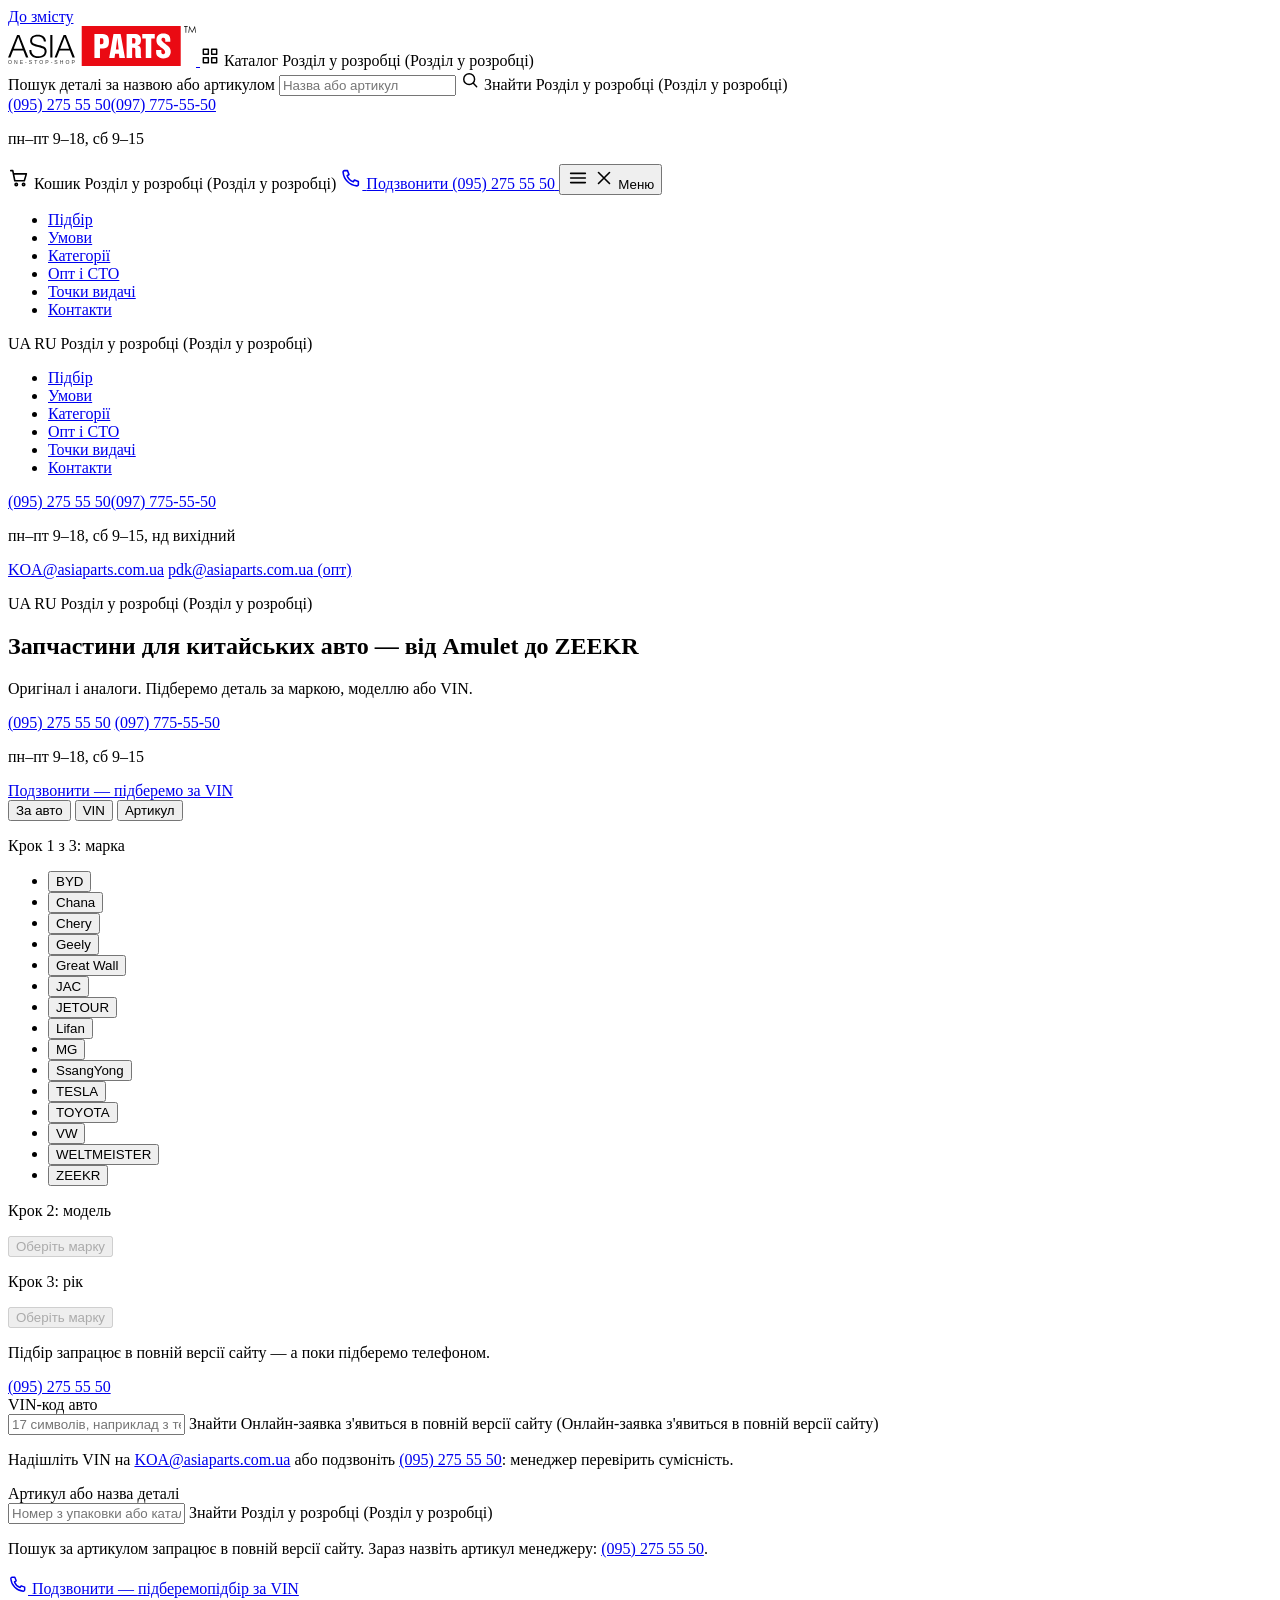
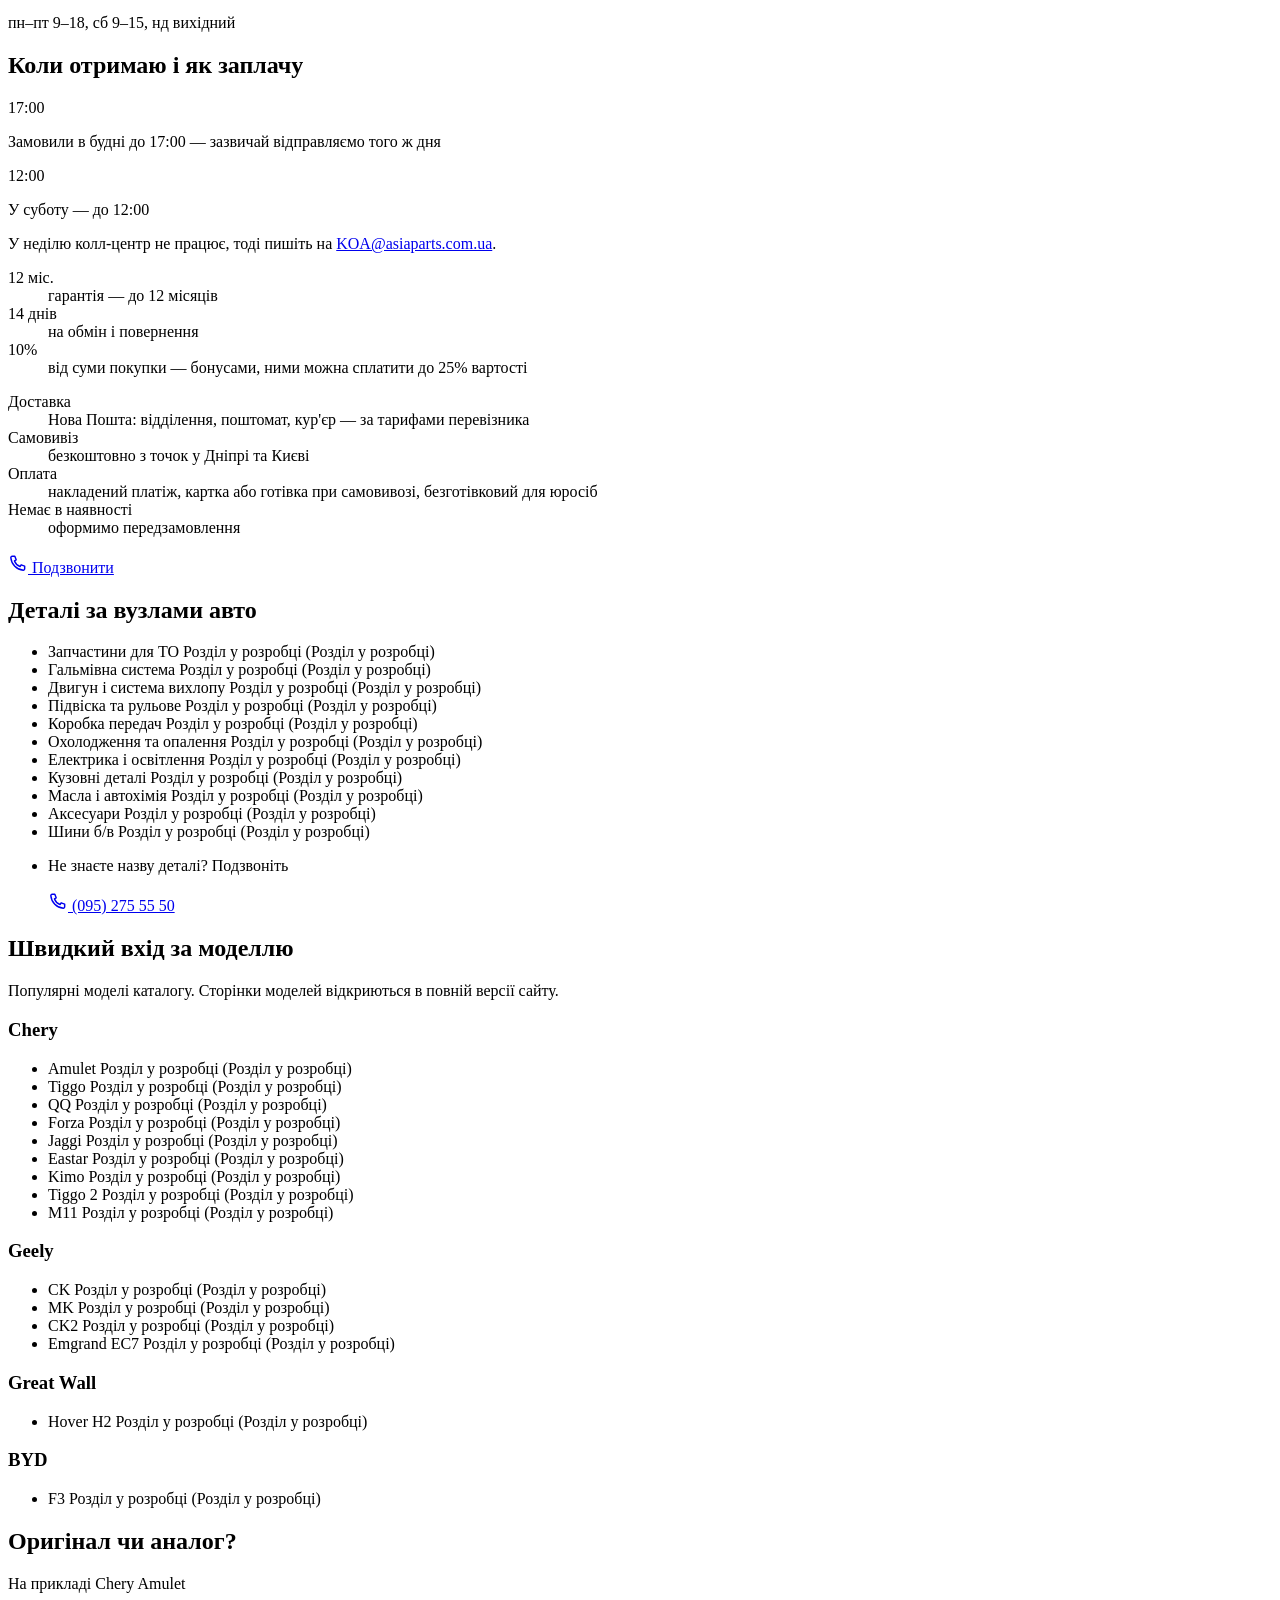
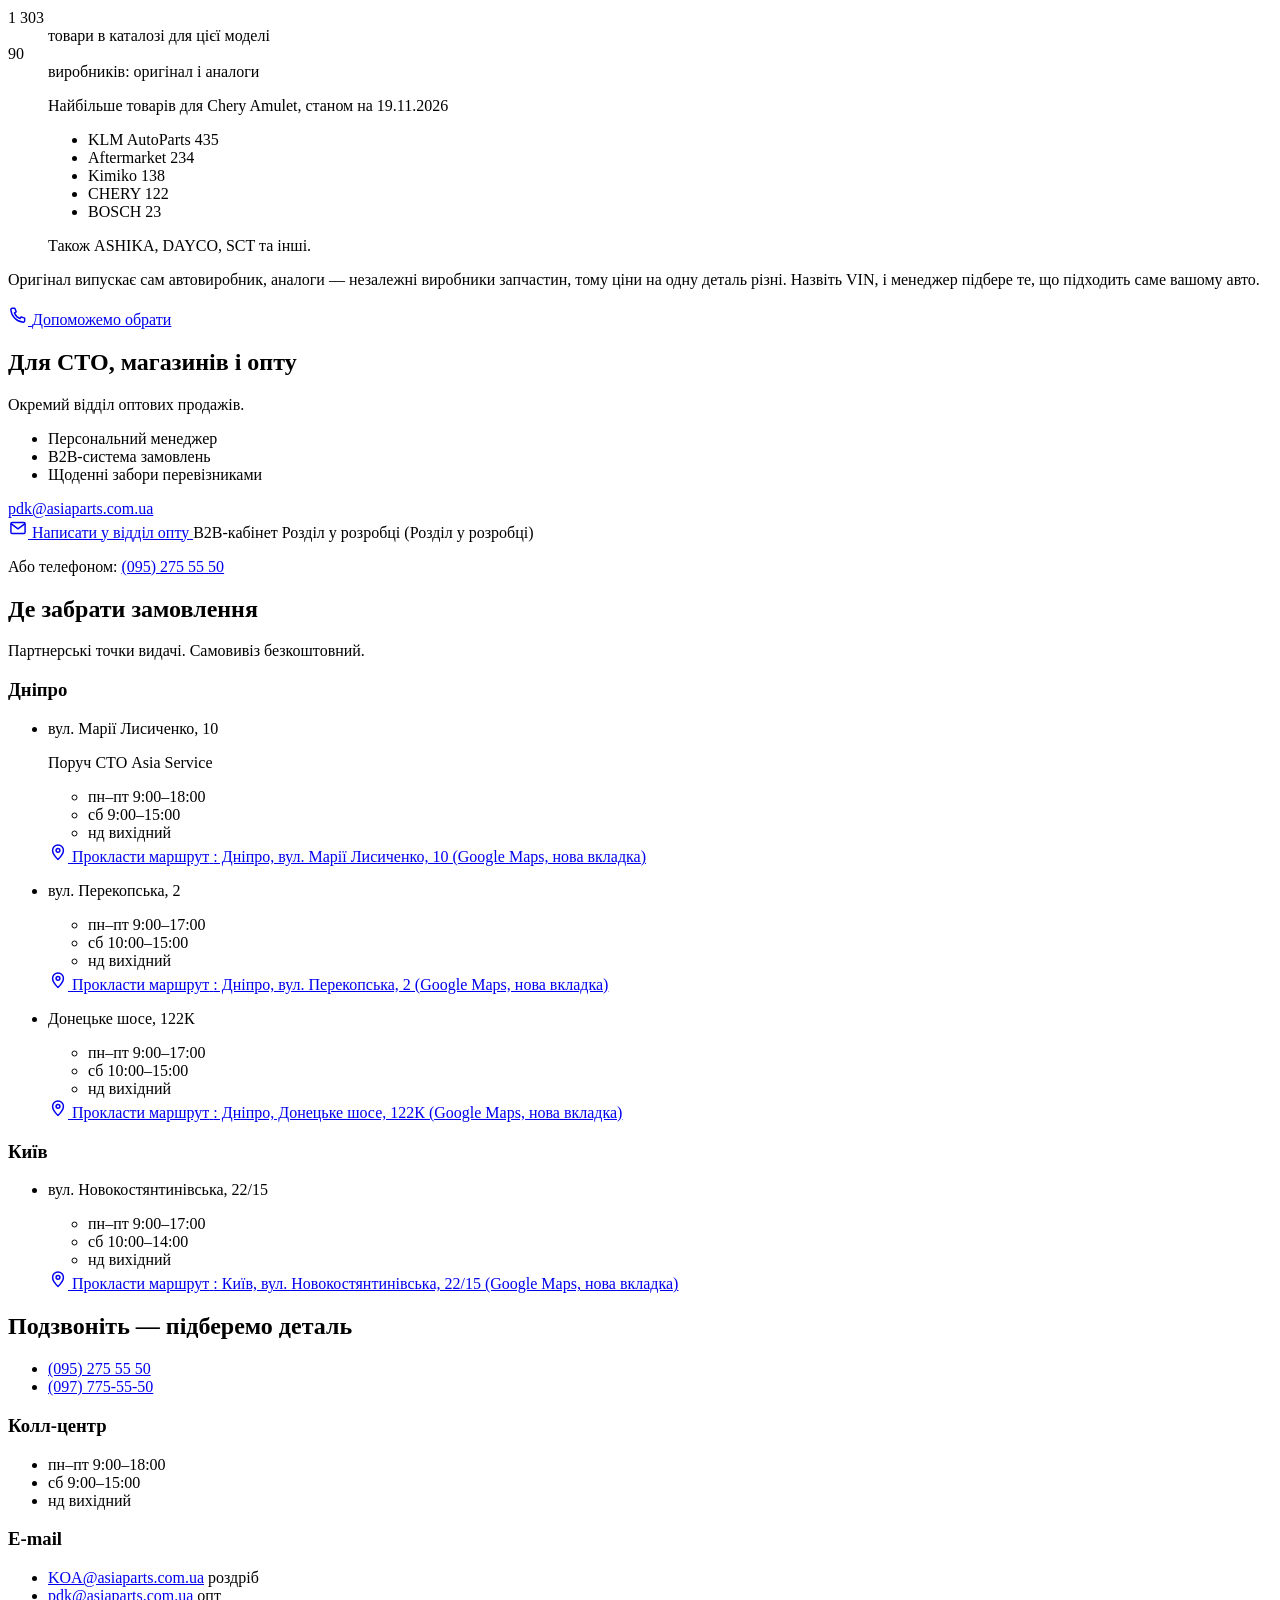
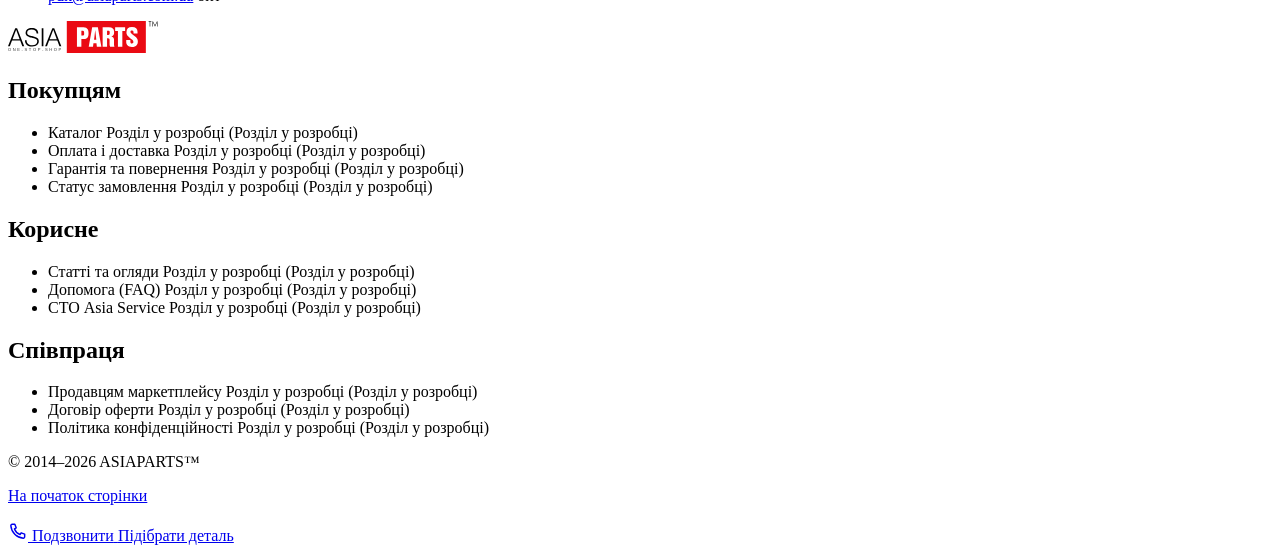
==== index.html @ a4fb1f4a "VEON: сайт для перегляду" ====
<!DOCTYPE html><html lang="uk"> <head><meta charset="utf-8"><script>document.documentElement.classList.add("js")</script><meta name="viewport" content="width=device-width, initial-scale=1"><title>Запчастини для китайських авто — AsiaParts, Дніпро та Київ</title><meta name="description" content="Оригінал і аналоги для Chery, Geely, BYD, Great Wall, ZEEKR та інших марок. Підбір за VIN, відправка Новою Поштою в день замовлення, самовивіз у Дніпрі та Києві"><meta property="og:title" content="Запчастини для китайських авто — AsiaParts, Дніпро та Київ"><meta property="og:description" content="Оригінал і аналоги для Chery, Geely, BYD, Great Wall, ZEEKR та інших марок. Підбір за VIN, відправка Новою Поштою в день замовлення, самовивіз у Дніпрі та Києві"><meta name="robots" content="noindex"> <link rel="preload" href="/fonts/fira-sans-extra-condensed-cyrillic-800-normal.woff2" as="font" type="font/woff2" crossorigin> <meta name="theme-color" content="#F3EEED"> <script type="application/ld+json">{"@context":"https://schema.org","@type":"Organization","name":"AsiaParts","telephone":["+380952755550","+380977755550"],"email":["KOA@asiaparts.com.ua","pdk@asiaparts.com.ua"]}</script> <link rel="stylesheet" href="/veon-demo-asiaparts/_astro/index.ftPmeg20.css"></head> <body id="top"> <a class="skip-link" href="#main">До змісту</a> <header class="site-header" data-header> <div class="container site-header__bar"> <a class="logo" href="#top" aria-label="AsiaParts, на початок сторінки"> <img src="/logo-asiaparts.svg" alt="AsiaParts" width="188" height="40"> </a> <span class="future-link future-link--start hdr-catalog" role="link" aria-disabled="true" tabindex="0">  <svg class="icon" width="20" height="20" viewBox="0 0 24 24" fill="none" stroke="currentColor" stroke-width="1.75" stroke-linecap="round" stroke-linejoin="round" aria-hidden="true" focusable="false"><path d="M4 4h6v6H4zM14 4h6v6h-6zM4 14h6v6H4zM14 14h6v6h-6z"/></svg> <span>Каталог</span>  <span class="future-link__note" aria-hidden="true">Розділ у розробці</span> <span class="visually-hidden">(Розділ у розробці)</span> </span> <div class="hdr-search" role="search"> <label class="visually-hidden" for="hdr-q">Пошук деталі за назвою або артикулом</label> <input id="hdr-q" name="q" type="search" placeholder="Назва або артикул" autocomplete="off" enterkeyhint="search"> <span class="future-link future-link--start hdr-search__go" role="link" aria-disabled="true" tabindex="0">  <svg class="icon" width="20" height="20" viewBox="0 0 24 24" fill="none" stroke="currentColor" stroke-width="1.75" stroke-linecap="round" stroke-linejoin="round" aria-hidden="true" focusable="false"><circle cx="11" cy="11" r="6.5"/><path d="m16 16 4 4"/></svg> <span>Знайти</span>  <span class="future-link__note" aria-hidden="true">Розділ у розробці</span> <span class="visually-hidden">(Розділ у розробці)</span> </span> </div> <div class="hdr-phones" data-rec="R-UX-03"> <div class="hdr-phones__nums"> <a href="tel:+380952755550">(095) 275 55 50</a><a href="tel:+380977755550">(097) 775-55-50</a> </div> <p class="hdr-phones__hours">пн–пт 9–18, сб 9–15</p> </div> <span class="future-link future-link--end hdr-cart" role="link" aria-disabled="true" tabindex="0">  <svg class="icon" width="22" height="22" viewBox="0 0 24 24" fill="none" stroke="currentColor" stroke-width="1.75" stroke-linecap="round" stroke-linejoin="round" aria-hidden="true" focusable="false"><path d="M3 4h2.2l2.2 11h10.4L20 7.5H6.4"/><circle cx="9" cy="19" r="1.3"/><circle cx="17" cy="19" r="1.3"/></svg> <span class="visually-hidden">Кошик</span>  <span class="future-link__note" aria-hidden="true">Розділ у розробці</span> <span class="visually-hidden">(Розділ у розробці)</span> </span> <a class="hdr-call" href="tel:+380952755550" data-rec="R-UX-03"> <svg class="icon" width="22" height="22" viewBox="0 0 24 24" fill="none" stroke="currentColor" stroke-width="1.75" stroke-linecap="round" stroke-linejoin="round" aria-hidden="true" focusable="false"><path d="M5 4h3.2l1.6 4.2-2 1.3a11 11 0 0 0 6.7 6.7l1.3-2 4.2 1.6V19a1.6 1.6 0 0 1-1.7 1.6A16.4 16.4 0 0 1 3.4 5.7 1.6 1.6 0 0 1 5 4Z"/></svg> <span class="visually-hidden">Подзвонити (095) 275 55 50</span> </a> <button class="burger" type="button" aria-expanded="false" aria-controls="mnav" data-burger> <span class="burger__open"><svg class="icon" width="22" height="22" viewBox="0 0 24 24" fill="none" stroke="currentColor" stroke-width="1.75" stroke-linecap="round" stroke-linejoin="round" aria-hidden="true" focusable="false"><path d="M4 7h16M4 12h16M4 17h16"/></svg></span> <span class="burger__close"><svg class="icon" width="22" height="22" viewBox="0 0 24 24" fill="none" stroke="currentColor" stroke-width="1.75" stroke-linecap="round" stroke-linejoin="round" aria-hidden="true" focusable="false"><path d="M6 6l12 12M18 6 6 18"/></svg></span> <span class="visually-hidden">Меню</span> </button> </div> <div class="site-header__nav"> <nav class="container anchors" aria-label="Розділи сторінки"> <ul> <li><a href="#pidbir" data-spy="pidbir">Підбір</a></li><li><a href="#umovy" data-spy="umovy">Умови</a></li><li><a href="#kategorii" data-spy="kategorii">Категорії</a></li><li><a href="#opt" data-spy="opt">Опт і СТО</a></li><li><a href="#punkty" data-spy="punkty">Точки видачі</a></li><li><a href="#kontakty" data-spy="kontakty">Контакти</a></li> </ul> <p class="lang"> <span class="lang__on" aria-current="true">UA</span> <span class="future-link future-link--end lang__off" role="link" aria-disabled="true" tabindex="0"> RU <span class="future-link__note" aria-hidden="true">Розділ у розробці</span> <span class="visually-hidden">(Розділ у розробці)</span> </span> </p> </nav> </div> </header> <nav class="mnav" id="mnav" aria-label="Меню" data-mnav> <div class="container mnav__inner"> <ul class="mnav__links"> <li><a href="#pidbir">Підбір</a></li><li><a href="#umovy">Умови</a></li><li><a href="#kategorii">Категорії</a></li><li><a href="#opt">Опт і СТО</a></li><li><a href="#punkty">Точки видачі</a></li><li><a href="#kontakty">Контакти</a></li> </ul> <div class="mnav__contacts"> <a class="mnav__phone" href="tel:+380952755550" data-rec="R-UX-03">(095) 275 55 50</a><a class="mnav__phone" href="tel:+380977755550" data-rec="R-UX-03">(097) 775-55-50</a> <p class="mnav__hours">пн–пт 9–18, сб 9–15, нд вихідний</p> <a class="mnav__mail" href="mailto:KOA@asiaparts.com.ua" data-rec="R-UX-07">KOA@asiaparts.com.ua</a> <a class="mnav__mail" href="mailto:pdk@asiaparts.com.ua" data-rec="R-UX-07">pdk@asiaparts.com.ua<span class="mnav__mail-note"> (опт)</span></a> <p class="mnav__lang"> <span aria-current="true">UA</span> <span class="future-link future-link--start" role="link" aria-disabled="true" tabindex="0"> RU <span class="future-link__note" aria-hidden="true">Розділ у розробці</span> <span class="visually-hidden">(Розділ у розробці)</span> </span> </p> </div> </div> </nav> <main id="main">   <section id="pidbir" data-rec="R-UX-01" class="hero" aria-label="Підбір деталі">  <div class="container hero__grid"> <div class="hero__head"> <h1 class="hero__title">Запчастини для китайських авто — від Amulet до ZEEKR</h1> <p class="hero__lead">Оригінал і аналоги. Підберемо деталь за маркою, моделлю або VIN.</p> </div> <aside class="hero__call" aria-label="Підбір телефоном" data-rec="R-UX-03"> <a class="hero__num" href="tel:+380952755550">(095) 275 55 50</a> <a class="hero__num2" href="tel:+380977755550">(097) 775-55-50</a> <p class="hero__hours">пн–пт 9–18, сб 9–15</p> <a class="btn btn--primary" href="tel:+380952755550" data-call> <span>Подзвонити — підберемо за VIN</span> </a> </aside> <div class="tool" data-tool> <div class="tool__tabs" role="tablist" aria-label="Спосіб підбору"> <button class="tool__tab" type="button" role="tab" id="tab-auto" aria-controls="panel-auto" aria-selected="true" data-tab>За авто</button> <button class="tool__tab" type="button" role="tab" id="tab-vin" aria-controls="panel-vin" aria-selected="false" tabindex="-1" data-tab>VIN</button> <button class="tool__tab" type="button" role="tab" id="tab-art" aria-controls="panel-art" aria-selected="false" tabindex="-1" data-tab>Артикул</button> </div> <div class="tool__panel tool__panel--auto is-active" role="tabpanel" id="panel-auto" aria-labelledby="tab-auto" data-panel> <div class="pick"> <p class="step" id="step-brand" data-rec="R-UX-02"><span class="step__n">Крок 1 з 3:</span> марка</p> <div class="pick__scroll" data-rec="R-UX-02"> <div class="pick__track" data-track> <span class="pick__marker" aria-hidden="true" data-marker></span> <ul class="pick__brands" aria-labelledby="step-brand"> <li><button class="brand" type="button" aria-pressed="false" data-brand="BYD">BYD</button></li><li><button class="brand" type="button" aria-pressed="false" data-brand="Chana">Chana</button></li><li><button class="brand" type="button" aria-pressed="false" data-brand="Chery">Chery</button></li><li><button class="brand" type="button" aria-pressed="false" data-brand="Geely">Geely</button></li><li><button class="brand" type="button" aria-pressed="false" data-brand="Great Wall">Great Wall</button></li><li><button class="brand" type="button" aria-pressed="false" data-brand="JAC">JAC</button></li><li><button class="brand" type="button" aria-pressed="false" data-brand="JETOUR">JETOUR</button></li><li><button class="brand" type="button" aria-pressed="false" data-brand="Lifan">Lifan</button></li><li><button class="brand" type="button" aria-pressed="false" data-brand="MG">MG</button></li><li><button class="brand" type="button" aria-pressed="false" data-brand="SsangYong">SsangYong</button></li><li><button class="brand" type="button" aria-pressed="false" data-brand="TESLA">TESLA</button></li><li><button class="brand" type="button" aria-pressed="false" data-brand="TOYOTA">TOYOTA</button></li><li><button class="brand" type="button" aria-pressed="false" data-brand="VW">VW</button></li><li><button class="brand" type="button" aria-pressed="false" data-brand="WELTMEISTER">WELTMEISTER</button></li><li><button class="brand" type="button" aria-pressed="false" data-brand="ZEEKR">ZEEKR</button></li> </ul> </div> </div> </div> <div class="next"> <div class="next__steps"> <div class="next__step"> <p class="step"><span class="step__n">Крок 2:</span> модель</p> <button class="field-btn" type="button" disabled data-step-label>Оберіть марку</button> </div> <div class="next__step"> <p class="step"><span class="step__n">Крок 3:</span> рік</p> <button class="field-btn" type="button" disabled data-step-label>Оберіть марку</button> </div> </div> <div class="next__hint" data-hint aria-live="polite"> <p><strong data-hint-brand></strong> Підбір запрацює в повній версії сайту — а поки підберемо телефоном.</p> <a class="link" href="tel:+380952755550">(095) 275 55 50</a> </div> </div> </div> <div class="tool__panel tool__panel--form" role="tabpanel" id="panel-vin" aria-labelledby="tab-vin" data-panel> <div class="qform"> <label class="qform__label" for="vin">VIN-код авто</label> <div class="qform__row"> <input id="vin" name="vin" type="text" inputmode="text" autocomplete="off" autocapitalize="characters" spellcheck="false" maxlength="17" placeholder="17 символів, наприклад з техпаспорта"> <span class="future-link future-link--start btn btn--ghost qform__go" role="link" aria-disabled="true" tabindex="0"> Знайти <span class="future-link__note" aria-hidden="true">Онлайн-заявка з&#39;явиться в повній версії сайту</span> <span class="visually-hidden">(Онлайн-заявка з&#39;явиться в повній версії сайту)</span> </span> </div> <p class="qform__help">Надішліть VIN на <a class="link" href="mailto:KOA@asiaparts.com.ua?subject=%D0%9F%D1%96%D0%B4%D0%B1%D1%96%D1%80%20%D0%B7%D0%B0%20VIN">KOA@asiaparts.com.ua</a> або подзвоніть <a class="link" href="tel:+380952755550">(095) 275 55 50</a>: менеджер перевірить сумісність.</p> </div> </div> <div class="tool__panel tool__panel--form" role="tabpanel" id="panel-art" aria-labelledby="tab-art" data-panel> <div class="qform"> <label class="qform__label" for="art">Артикул або назва деталі</label> <div class="qform__row"> <input id="art" name="article" type="text" autocomplete="off" spellcheck="false" placeholder="Номер з упаковки або каталогу"> <span class="future-link future-link--start btn btn--ghost qform__go" role="link" aria-disabled="true" tabindex="0"> Знайти <span class="future-link__note" aria-hidden="true">Розділ у розробці</span> <span class="visually-hidden">(Розділ у розробці)</span> </span> </div> <p class="qform__help">Пошук за артикулом запрацює в повній версії сайту. Зараз назвіть артикул менеджеру: <a class="link" href="tel:+380952755550">(095) 275 55 50</a>.</p> </div> </div> <div class="tool__call" data-rec="R-UX-03"> <a class="btn btn--primary btn--wide" href="tel:+380952755550" data-call-mobile> <svg class="icon" width="20" height="20" viewBox="0 0 24 24" fill="none" stroke="currentColor" stroke-width="1.75" stroke-linecap="round" stroke-linejoin="round" aria-hidden="true" focusable="false"><path d="M5 4h3.2l1.6 4.2-2 1.3a11 11 0 0 0 6.7 6.7l1.3-2 4.2 1.6V19a1.6 1.6 0 0 1-1.7 1.6A16.4 16.4 0 0 1 3.4 5.7 1.6 1.6 0 0 1 5 4Z"/></svg> <span>Подзвонити — <span class="lbl-long">підберемо</span><span class="lbl-short">підбір</span> за VIN</span> </a> <p class="tool__hours">пн–пт 9–18, сб 9–15, нд вихідний</p> </div> </div> </div>  </section> <section id="umovy" data-rec="R-UX-04" class="terms">  <div class="container"> <h2 class="terms__title">Коли отримаю і як заплачу</h2> <div class="terms__send"> <div class="deadline" data-day="weekday"> <p class="deadline__time"><span class="deadline__mark">17:00</span></p> <p class="deadline__text">Замовили в будні до 17:00 — зазвичай відправляємо того ж дня</p> <p class="deadline__today" data-today-label></p> </div> <div class="deadline" data-day="saturday"> <p class="deadline__time"><span class="deadline__mark">12:00</span></p> <p class="deadline__text">У суботу — до 12:00</p> <p class="deadline__today" data-today-label></p> </div> </div> <p class="terms__sunday" data-sunday>У неділю колл-центр не працює, тоді пишіть на <a href="mailto:KOA@asiaparts.com.ua">KOA@asiaparts.com.ua</a>.</p> <dl class="terms__facts"> <div class="fact"> <dt class="fact__fig">12 міс.</dt> <dd>гарантія — до 12 місяців</dd> </div> <div class="fact"> <dt class="fact__fig">14 днів</dt> <dd>на обмін і повернення</dd> </div> <div class="fact"> <dt class="fact__fig">10%</dt> <dd>від суми покупки — бонусами, ними можна сплатити до 25% вартості</dd> </div> </dl> <div class="terms__rows"> <dl class="terms__list"> <div><dt>Доставка</dt><dd>Нова Пошта: відділення, поштомат, кур'єр — за тарифами перевізника</dd></div> <div><dt>Самовивіз</dt><dd>безкоштовно з точок у Дніпрі та Києві</dd></div> <div><dt>Оплата</dt><dd>накладений платіж, картка або готівка при самовивозі, безготівковий для юросіб</dd></div> <div><dt>Немає в наявності</dt><dd>оформимо передзамовлення</dd></div> </dl> <a class="btn btn--inverse" href="tel:+380952755550"> <svg class="icon" width="20" height="20" viewBox="0 0 24 24" fill="none" stroke="currentColor" stroke-width="1.75" stroke-linecap="round" stroke-linejoin="round" aria-hidden="true" focusable="false"><path d="M5 4h3.2l1.6 4.2-2 1.3a11 11 0 0 0 6.7 6.7l1.3-2 4.2 1.6V19a1.6 1.6 0 0 1-1.7 1.6A16.4 16.4 0 0 1 3.4 5.7 1.6 1.6 0 0 1 5 4Z"/></svg> <span>Подзвонити</span> </a> </div> </div>  </section> <section id="kategorii" data-rec="R-UX-05" class="cats">  <div class="container"> <h2 class="sec-title" data-reveal>Деталі за вузлами авто</h2> <ul class="cats__grid"> <li data-reveal style="--reveal-delay:0ms"> <span class="future-link future-link--start tile" role="link" aria-disabled="true" tabindex="0">  <span class="tile__name">Запчастини для ТО</span>  <span class="future-link__note" aria-hidden="true">Розділ у розробці</span> <span class="visually-hidden">(Розділ у розробці)</span> </span> </li><li data-reveal style="--reveal-delay:40ms"> <span class="future-link future-link--start tile" role="link" aria-disabled="true" tabindex="0">  <span class="tile__name">Гальмівна система</span>  <span class="future-link__note" aria-hidden="true">Розділ у розробці</span> <span class="visually-hidden">(Розділ у розробці)</span> </span> </li><li data-reveal style="--reveal-delay:80ms"> <span class="future-link future-link--start tile" role="link" aria-disabled="true" tabindex="0">  <span class="tile__name">Двигун і система вихлопу</span>  <span class="future-link__note" aria-hidden="true">Розділ у розробці</span> <span class="visually-hidden">(Розділ у розробці)</span> </span> </li><li data-reveal style="--reveal-delay:120ms"> <span class="future-link future-link--start tile" role="link" aria-disabled="true" tabindex="0">  <span class="tile__name">Підвіска та рульове</span>  <span class="future-link__note" aria-hidden="true">Розділ у розробці</span> <span class="visually-hidden">(Розділ у розробці)</span> </span> </li><li data-reveal style="--reveal-delay:160ms"> <span class="future-link future-link--start tile" role="link" aria-disabled="true" tabindex="0">  <span class="tile__name">Коробка передач</span>  <span class="future-link__note" aria-hidden="true">Розділ у розробці</span> <span class="visually-hidden">(Розділ у розробці)</span> </span> </li><li data-reveal style="--reveal-delay:200ms"> <span class="future-link future-link--start tile" role="link" aria-disabled="true" tabindex="0">  <span class="tile__name">Охолодження та опалення</span>  <span class="future-link__note" aria-hidden="true">Розділ у розробці</span> <span class="visually-hidden">(Розділ у розробці)</span> </span> </li><li data-reveal style="--reveal-delay:240ms"> <span class="future-link future-link--start tile" role="link" aria-disabled="true" tabindex="0">  <span class="tile__name">Електрика і освітлення</span>  <span class="future-link__note" aria-hidden="true">Розділ у розробці</span> <span class="visually-hidden">(Розділ у розробці)</span> </span> </li><li data-reveal style="--reveal-delay:280ms"> <span class="future-link future-link--start tile" role="link" aria-disabled="true" tabindex="0">  <span class="tile__name">Кузовні деталі</span>  <span class="future-link__note" aria-hidden="true">Розділ у розробці</span> <span class="visually-hidden">(Розділ у розробці)</span> </span> </li><li data-reveal style="--reveal-delay:320ms"> <span class="future-link future-link--start tile" role="link" aria-disabled="true" tabindex="0">  <span class="tile__name">Масла і автохімія</span>  <span class="future-link__note" aria-hidden="true">Розділ у розробці</span> <span class="visually-hidden">(Розділ у розробці)</span> </span> </li><li data-reveal style="--reveal-delay:320ms"> <span class="future-link future-link--start tile" role="link" aria-disabled="true" tabindex="0">  <span class="tile__name">Аксесуари</span>  <span class="future-link__note" aria-hidden="true">Розділ у розробці</span> <span class="visually-hidden">(Розділ у розробці)</span> </span> </li><li data-reveal style="--reveal-delay:320ms"> <span class="future-link future-link--start tile" role="link" aria-disabled="true" tabindex="0">  <span class="tile__name">Шини б/в</span>  <span class="future-link__note" aria-hidden="true">Розділ у розробці</span> <span class="visually-hidden">(Розділ у розробці)</span> </span> </li> <li class="cats__ask" data-reveal style="--reveal-delay:320ms"> <div class="tile tile--dark"> <p class="tile__name">Не знаєте назву деталі? Подзвоніть</p> <a class="tile__call" href="tel:+380952755550"> <svg class="icon" width="20" height="20" viewBox="0 0 24 24" fill="none" stroke="currentColor" stroke-width="1.75" stroke-linecap="round" stroke-linejoin="round" aria-hidden="true" focusable="false"><path d="M5 4h3.2l1.6 4.2-2 1.3a11 11 0 0 0 6.7 6.7l1.3-2 4.2 1.6V19a1.6 1.6 0 0 1-1.7 1.6A16.4 16.4 0 0 1 3.4 5.7 1.6 1.6 0 0 1 5 4Z"/></svg> <span>(095) 275 55 50</span> </a> </div> </li> </ul> </div>  </section> <section id="modeli" data-rec="R-UX-05" class="models">  <div class="container"> <div class="models__head" data-reveal> <h2 class="sec-title">Швидкий вхід за моделлю</h2> <p class="models__lead">Популярні моделі каталогу. Сторінки моделей відкриються в повній версії сайту.</p> </div> <div class="models__rows"> <div class="mrow" data-reveal style="--reveal-delay:0ms"> <h3 class="mrow__make">Chery</h3> <ul class="mrow__list"> <li><span class="future-link future-link--start chip" role="link" aria-disabled="true" tabindex="0"> Amulet <span class="future-link__note" aria-hidden="true">Розділ у розробці</span> <span class="visually-hidden">(Розділ у розробці)</span> </span></li><li><span class="future-link future-link--start chip" role="link" aria-disabled="true" tabindex="0"> Tiggo <span class="future-link__note" aria-hidden="true">Розділ у розробці</span> <span class="visually-hidden">(Розділ у розробці)</span> </span></li><li><span class="future-link future-link--start chip" role="link" aria-disabled="true" tabindex="0"> QQ <span class="future-link__note" aria-hidden="true">Розділ у розробці</span> <span class="visually-hidden">(Розділ у розробці)</span> </span></li><li><span class="future-link future-link--start chip" role="link" aria-disabled="true" tabindex="0"> Forza <span class="future-link__note" aria-hidden="true">Розділ у розробці</span> <span class="visually-hidden">(Розділ у розробці)</span> </span></li><li><span class="future-link future-link--start chip" role="link" aria-disabled="true" tabindex="0"> Jaggi <span class="future-link__note" aria-hidden="true">Розділ у розробці</span> <span class="visually-hidden">(Розділ у розробці)</span> </span></li><li><span class="future-link future-link--start chip" role="link" aria-disabled="true" tabindex="0"> Eastar <span class="future-link__note" aria-hidden="true">Розділ у розробці</span> <span class="visually-hidden">(Розділ у розробці)</span> </span></li><li><span class="future-link future-link--start chip" role="link" aria-disabled="true" tabindex="0"> Kimo <span class="future-link__note" aria-hidden="true">Розділ у розробці</span> <span class="visually-hidden">(Розділ у розробці)</span> </span></li><li><span class="future-link future-link--start chip" role="link" aria-disabled="true" tabindex="0"> Tiggo 2 <span class="future-link__note" aria-hidden="true">Розділ у розробці</span> <span class="visually-hidden">(Розділ у розробці)</span> </span></li><li><span class="future-link future-link--start chip" role="link" aria-disabled="true" tabindex="0"> M11 <span class="future-link__note" aria-hidden="true">Розділ у розробці</span> <span class="visually-hidden">(Розділ у розробці)</span> </span></li> </ul> </div><div class="mrow" data-reveal style="--reveal-delay:60ms"> <h3 class="mrow__make">Geely</h3> <ul class="mrow__list"> <li><span class="future-link future-link--start chip" role="link" aria-disabled="true" tabindex="0"> CK <span class="future-link__note" aria-hidden="true">Розділ у розробці</span> <span class="visually-hidden">(Розділ у розробці)</span> </span></li><li><span class="future-link future-link--start chip" role="link" aria-disabled="true" tabindex="0"> MK <span class="future-link__note" aria-hidden="true">Розділ у розробці</span> <span class="visually-hidden">(Розділ у розробці)</span> </span></li><li><span class="future-link future-link--start chip" role="link" aria-disabled="true" tabindex="0"> CK2 <span class="future-link__note" aria-hidden="true">Розділ у розробці</span> <span class="visually-hidden">(Розділ у розробці)</span> </span></li><li><span class="future-link future-link--start chip" role="link" aria-disabled="true" tabindex="0"> Emgrand EC7 <span class="future-link__note" aria-hidden="true">Розділ у розробці</span> <span class="visually-hidden">(Розділ у розробці)</span> </span></li> </ul> </div> <div class="mrow mrow--pair" data-reveal style="--reveal-delay:120ms"> <div class="mrow__half"> <h3 class="mrow__make">Great Wall</h3> <ul class="mrow__list"> <li><span class="future-link future-link--start chip" role="link" aria-disabled="true" tabindex="0"> Hover H2 <span class="future-link__note" aria-hidden="true">Розділ у розробці</span> <span class="visually-hidden">(Розділ у розробці)</span> </span></li> </ul> </div><div class="mrow__half"> <h3 class="mrow__make">BYD</h3> <ul class="mrow__list"> <li><span class="future-link future-link--start chip" role="link" aria-disabled="true" tabindex="0"> F3 <span class="future-link__note" aria-hidden="true">Розділ у розробці</span> <span class="visually-hidden">(Розділ у розробці)</span> </span></li> </ul> </div> </div> </div> </div>  </section> <section id="vybir" class="choice">  <div class="container choice__grid"> <div class="choice__left"> <h2 class="sec-title" data-reveal>Оригінал чи аналог?</h2> <p class="choice__example" data-reveal style="--reveal-delay:60ms">На прикладі Chery Amulet</p> <dl class="choice__figs"> <div data-reveal style="--reveal-delay:120ms"> <dt class="choice__fig">1 303</dt> <dd>товари в каталозі для цієї моделі</dd> </div> <div data-reveal style="--reveal-delay:180ms"> <dt class="choice__fig">90</dt> <dd>виробників: оригінал і аналоги</dd> </div> </dl> </div> <div class="choice__right"> <figure class="bars" data-reveal style="--reveal-delay:120ms"> <figcaption class="bars__cap">Найбільше товарів для Chery Amulet, станом на 19.11.2026</figcaption> <ul class="bars__list"> <li class="bar" style="--v:1.000;--i:0"> <span class="bar__name">KLM AutoParts</span> <span class="bar__track" aria-hidden="true"><span class="bar__fill"></span></span> <span class="bar__n">435</span> </li><li class="bar" style="--v:0.538;--i:1"> <span class="bar__name">Aftermarket</span> <span class="bar__track" aria-hidden="true"><span class="bar__fill"></span></span> <span class="bar__n">234</span> </li><li class="bar" style="--v:0.317;--i:2"> <span class="bar__name">Kimiko</span> <span class="bar__track" aria-hidden="true"><span class="bar__fill"></span></span> <span class="bar__n">138</span> </li><li class="bar" style="--v:0.280;--i:3"> <span class="bar__name">CHERY</span> <span class="bar__track" aria-hidden="true"><span class="bar__fill"></span></span> <span class="bar__n">122</span> </li><li class="bar" style="--v:0.053;--i:4"> <span class="bar__name">BOSCH</span> <span class="bar__track" aria-hidden="true"><span class="bar__fill"></span></span> <span class="bar__n">23</span> </li> </ul> <p class="bars__more">Також ASHIKA, DAYCO, SCT та інші.</p> </figure> <div class="choice__text" data-reveal style="--reveal-delay:180ms"> <p>Оригінал випускає сам автовиробник, аналоги — незалежні виробники запчастин, тому ціни на одну деталь різні. Назвіть VIN, і менеджер підбере те, що підходить саме вашому авто.</p> <a class="btn btn--primary" href="tel:+380952755550"> <svg class="icon" width="20" height="20" viewBox="0 0 24 24" fill="none" stroke="currentColor" stroke-width="1.75" stroke-linecap="round" stroke-linejoin="round" aria-hidden="true" focusable="false"><path d="M5 4h3.2l1.6 4.2-2 1.3a11 11 0 0 0 6.7 6.7l1.3-2 4.2 1.6V19a1.6 1.6 0 0 1-1.7 1.6A16.4 16.4 0 0 1 3.4 5.7 1.6 1.6 0 0 1 5 4Z"/></svg> <span>Допоможемо обрати</span> </a> </div> </div> </div>  </section> <section id="opt" data-rec="R-UX-10" class="b2b">  <div class="container b2b__grid"> <div class="b2b__head" data-reveal> <h2 class="sec-title">Для СТО, магазинів і опту</h2> <p class="b2b__lead">Окремий відділ оптових продажів.</p> </div> <ul class="b2b__facts"> <li data-reveal style="--reveal-delay:60ms">Персональний менеджер</li> <li data-reveal style="--reveal-delay:120ms">B2B-система замовлень</li> <li data-reveal style="--reveal-delay:180ms">Щоденні забори перевізниками</li> </ul> <div class="b2b__contact" data-reveal style="--reveal-delay:120ms" data-rec="R-UX-07"> <a class="b2b__mail" href="mailto:pdk@asiaparts.com.ua">pdk@asiaparts.com.ua</a> <div class="b2b__actions"> <a class="btn btn--inverse" href="mailto:pdk@asiaparts.com.ua"> <svg class="icon" width="20" height="20" viewBox="0 0 24 24" fill="none" stroke="currentColor" stroke-width="1.75" stroke-linecap="round" stroke-linejoin="round" aria-hidden="true" focusable="false"><rect x="3.5" y="5.5" width="17" height="13" rx="1.5"/><path d="m4 7 8 6 8-6"/></svg> <span>Написати у відділ опту</span> </a> <span class="future-link future-link--start btn btn--ghost-dark" role="link" aria-disabled="true" tabindex="0"> B2B-кабінет <span class="future-link__note" aria-hidden="true">Розділ у розробці</span> <span class="visually-hidden">(Розділ у розробці)</span> </span> </div> <p class="b2b__phone">Або телефоном: <a href="tel:+380952755550">(095) 275 55 50</a></p> </div> </div>  </section> <section id="punkty" data-rec="R-UX-13" class="points">  <div class="container"> <div class="points__head" data-reveal> <h2 class="sec-title">Де забрати замовлення</h2> <p class="points__lead">Партнерські точки видачі. Самовивіз безкоштовний.</p> </div> <div class="points__cities"> <div class="city" data-reveal style="--reveal-delay:0ms"> <h3 class="city__name">Дніпро</h3> <ul class="city__list"> <li class="point"> <p class="point__street">вул. Марії Лисиченко, 10</p> <p class="point__note">Поруч СТО Asia Service</p> <ul class="point__hours" aria-label="Графік роботи"> <li>пн–пт 9:00–18:00</li><li>сб 9:00–15:00</li><li>нд вихідний</li> </ul> <a class="point__route" href="https://www.google.com/maps/search/?api=1&query=%D0%94%D0%BD%D1%96%D0%BF%D1%80%D0%BE%2C%20%D0%B2%D1%83%D0%BB.%20%D0%9C%D0%B0%D1%80%D1%96%D1%97%20%D0%9B%D0%B8%D1%81%D0%B8%D1%87%D0%B5%D0%BD%D0%BA%D0%BE%2C%2010" target="_blank" rel="noopener"> <svg class="icon" width="20" height="20" viewBox="0 0 24 24" fill="none" stroke="currentColor" stroke-width="1.75" stroke-linecap="round" stroke-linejoin="round" aria-hidden="true" focusable="false"><path d="M12 21s-6.5-6.1-6.5-11a6.5 6.5 0 0 1 13 0c0 4.9-6.5 11-6.5 11Z"/><circle cx="12" cy="10" r="2.3"/></svg> <span>Прокласти маршрут</span> <span class="visually-hidden">: Дніпро, вул. Марії Лисиченко, 10 (Google Maps, нова вкладка)</span> </a> </li><li class="point"> <p class="point__street">вул. Перекопська, 2</p>  <ul class="point__hours" aria-label="Графік роботи"> <li>пн–пт 9:00–17:00</li><li>сб 10:00–15:00</li><li>нд вихідний</li> </ul> <a class="point__route" href="https://www.google.com/maps/search/?api=1&query=%D0%94%D0%BD%D1%96%D0%BF%D1%80%D0%BE%2C%20%D0%B2%D1%83%D0%BB.%20%D0%9F%D0%B5%D1%80%D0%B5%D0%BA%D0%BE%D0%BF%D1%81%D1%8C%D0%BA%D0%B0%2C%202" target="_blank" rel="noopener"> <svg class="icon" width="20" height="20" viewBox="0 0 24 24" fill="none" stroke="currentColor" stroke-width="1.75" stroke-linecap="round" stroke-linejoin="round" aria-hidden="true" focusable="false"><path d="M12 21s-6.5-6.1-6.5-11a6.5 6.5 0 0 1 13 0c0 4.9-6.5 11-6.5 11Z"/><circle cx="12" cy="10" r="2.3"/></svg> <span>Прокласти маршрут</span> <span class="visually-hidden">: Дніпро, вул. Перекопська, 2 (Google Maps, нова вкладка)</span> </a> </li><li class="point"> <p class="point__street">Донецьке шосе, 122К</p>  <ul class="point__hours" aria-label="Графік роботи"> <li>пн–пт 9:00–17:00</li><li>сб 10:00–15:00</li><li>нд вихідний</li> </ul> <a class="point__route" href="https://www.google.com/maps/search/?api=1&query=%D0%94%D0%BD%D1%96%D0%BF%D1%80%D0%BE%2C%20%D0%94%D0%BE%D0%BD%D0%B5%D1%86%D1%8C%D0%BA%D0%B5%20%D1%88%D0%BE%D1%81%D0%B5%2C%20122%D0%9A" target="_blank" rel="noopener"> <svg class="icon" width="20" height="20" viewBox="0 0 24 24" fill="none" stroke="currentColor" stroke-width="1.75" stroke-linecap="round" stroke-linejoin="round" aria-hidden="true" focusable="false"><path d="M12 21s-6.5-6.1-6.5-11a6.5 6.5 0 0 1 13 0c0 4.9-6.5 11-6.5 11Z"/><circle cx="12" cy="10" r="2.3"/></svg> <span>Прокласти маршрут</span> <span class="visually-hidden">: Дніпро, Донецьке шосе, 122К (Google Maps, нова вкладка)</span> </a> </li> </ul> </div><div class="city" data-reveal style="--reveal-delay:60ms"> <h3 class="city__name">Київ</h3> <ul class="city__list"> <li class="point"> <p class="point__street">вул. Новокостянтинівська, 22/15</p>  <ul class="point__hours" aria-label="Графік роботи"> <li>пн–пт 9:00–17:00</li><li>сб 10:00–14:00</li><li>нд вихідний</li> </ul> <a class="point__route" href="https://www.google.com/maps/search/?api=1&query=%D0%9A%D0%B8%D1%97%D0%B2%2C%20%D0%B2%D1%83%D0%BB.%20%D0%9D%D0%BE%D0%B2%D0%BE%D0%BA%D0%BE%D1%81%D1%82%D1%8F%D0%BD%D1%82%D0%B8%D0%BD%D1%96%D0%B2%D1%81%D1%8C%D0%BA%D0%B0%2C%2022%2F15" target="_blank" rel="noopener"> <svg class="icon" width="20" height="20" viewBox="0 0 24 24" fill="none" stroke="currentColor" stroke-width="1.75" stroke-linecap="round" stroke-linejoin="round" aria-hidden="true" focusable="false"><path d="M12 21s-6.5-6.1-6.5-11a6.5 6.5 0 0 1 13 0c0 4.9-6.5 11-6.5 11Z"/><circle cx="12" cy="10" r="2.3"/></svg> <span>Прокласти маршрут</span> <span class="visually-hidden">: Київ, вул. Новокостянтинівська, 22/15 (Google Maps, нова вкладка)</span> </a> </li> </ul> </div> </div> </div>  </section> <section id="kontakty" data-rec="R-UX-07" class="contacts">  <div class="container"> <div class="contacts__card"> <h2 class="sec-title" data-reveal>Подзвоніть — підберемо деталь</h2> <div class="contacts__grid"> <ul class="contacts__phones" data-reveal style="--reveal-delay:60ms"> <li><a href="tel:+380952755550">(095) 275 55 50</a></li><li><a href="tel:+380977755550">(097) 775-55-50</a></li> </ul> <div class="contacts__side" data-reveal style="--reveal-delay:120ms"> <div class="contacts__block"> <h3 class="contacts__h">Колл-центр</h3> <ul class="contacts__hours"><li>пн–пт 9:00–18:00</li><li>сб 9:00–15:00</li><li>нд вихідний</li></ul> </div> <div class="contacts__block"> <h3 class="contacts__h">E-mail</h3> <ul class="contacts__mails"> <li><a class="link" href="mailto:KOA@asiaparts.com.ua">KOA@asiaparts.com.ua</a> <span class="contacts__note">роздріб</span></li><li><a class="link" href="mailto:pdk@asiaparts.com.ua">pdk@asiaparts.com.ua</a> <span class="contacts__note">опт</span></li> </ul> </div> </div> </div> </div> </div>  </section>   </main> <footer class="site-footer"> <div class="container site-footer__grid"> <a class="logo logo--footer" href="#top" aria-label="AsiaParts, на початок сторінки"> <img src="/logo-asiaparts.svg" alt="AsiaParts" width="150" height="32"> </a> <div class="site-footer__col"> <h2 class="site-footer__h">Покупцям</h2> <ul> <li><span class="future-link future-link--start" role="link" aria-disabled="true" tabindex="0"> Каталог <span class="future-link__note" aria-hidden="true">Розділ у розробці</span> <span class="visually-hidden">(Розділ у розробці)</span> </span></li><li><span class="future-link future-link--start" role="link" aria-disabled="true" tabindex="0"> Оплата і доставка <span class="future-link__note" aria-hidden="true">Розділ у розробці</span> <span class="visually-hidden">(Розділ у розробці)</span> </span></li><li><span class="future-link future-link--start" role="link" aria-disabled="true" tabindex="0"> Гарантія та повернення <span class="future-link__note" aria-hidden="true">Розділ у розробці</span> <span class="visually-hidden">(Розділ у розробці)</span> </span></li><li><span class="future-link future-link--start" role="link" aria-disabled="true" tabindex="0"> Статус замовлення <span class="future-link__note" aria-hidden="true">Розділ у розробці</span> <span class="visually-hidden">(Розділ у розробці)</span> </span></li> </ul> </div><div class="site-footer__col"> <h2 class="site-footer__h">Корисне</h2> <ul> <li><span class="future-link future-link--start" role="link" aria-disabled="true" tabindex="0"> Статті та огляди <span class="future-link__note" aria-hidden="true">Розділ у розробці</span> <span class="visually-hidden">(Розділ у розробці)</span> </span></li><li><span class="future-link future-link--start" role="link" aria-disabled="true" tabindex="0"> Допомога (FAQ) <span class="future-link__note" aria-hidden="true">Розділ у розробці</span> <span class="visually-hidden">(Розділ у розробці)</span> </span></li><li><span class="future-link future-link--start" role="link" aria-disabled="true" tabindex="0"> СТО Asia Service <span class="future-link__note" aria-hidden="true">Розділ у розробці</span> <span class="visually-hidden">(Розділ у розробці)</span> </span></li> </ul> </div><div class="site-footer__col"> <h2 class="site-footer__h">Співпраця</h2> <ul> <li><span class="future-link future-link--start" role="link" aria-disabled="true" tabindex="0"> Продавцям маркетплейсу <span class="future-link__note" aria-hidden="true">Розділ у розробці</span> <span class="visually-hidden">(Розділ у розробці)</span> </span></li><li><span class="future-link future-link--start" role="link" aria-disabled="true" tabindex="0"> Договір оферти <span class="future-link__note" aria-hidden="true">Розділ у розробці</span> <span class="visually-hidden">(Розділ у розробці)</span> </span></li><li><span class="future-link future-link--start" role="link" aria-disabled="true" tabindex="0"> Політика конфіденційності <span class="future-link__note" aria-hidden="true">Розділ у розробці</span> <span class="visually-hidden">(Розділ у розробці)</span> </span></li> </ul> </div> </div> <div class="container site-footer__legal"> <p>© 2014–2026 ASIAPARTS™</p> <p><a href="#top">На початок сторінки</a></p> </div> </footer><div class="mbar" data-mbar data-rec="R-UX-03"> <a class="btn btn--primary" href="tel:+380952755550"> <svg class="icon" width="20" height="20" viewBox="0 0 24 24" fill="none" stroke="currentColor" stroke-width="1.75" stroke-linecap="round" stroke-linejoin="round" aria-hidden="true" focusable="false"><path d="M5 4h3.2l1.6 4.2-2 1.3a11 11 0 0 0 6.7 6.7l1.3-2 4.2 1.6V19a1.6 1.6 0 0 1-1.7 1.6A16.4 16.4 0 0 1 3.4 5.7 1.6 1.6 0 0 1 5 4Z"/></svg> <span>Подзвонити</span> </a> <a class="btn btn--secondary" href="#pidbir">Підібрати деталь</a> </div> <script type="module">const t=document.querySelectorAll("[data-reveal]"),i=window.matchMedia("(prefers-reduced-motion: reduce)").matches;if(i||!("IntersectionObserver"in window))t.forEach(e=>e.classList.add("is-visible"));else{const e=new IntersectionObserver(s=>{for(const r of s)r.isIntersecting&&(r.target.classList.add("is-visible"),e.unobserve(r.target))},{rootMargin:"0px 0px -10% 0px",threshold:.12});t.forEach(s=>e.observe(s))}</script> </body> </html>  <script type="module">const h=window.matchMedia("(prefers-reduced-motion: reduce)"),l=Array.from(document.querySelectorAll("[data-tab]")),k=Array.from(document.querySelectorAll("[data-panel]"));function w(e,r=!1){l.forEach((t,n)=>{const a=e===n;t.setAttribute("aria-selected",String(a)),t.tabIndex=a?0:-1,k[n]?.classList.toggle("is-active",a)}),r&&l[e]?.focus(),e===0&&u(!1)}l.forEach((e,r)=>{e.addEventListener("click",()=>w(r)),e.addEventListener("keydown",t=>{const n=t.key;if(n!=="ArrowRight"&&n!=="ArrowLeft"&&n!=="Home"&&n!=="End")return;t.preventDefault();const a=l.length,S=n==="Home"?0:n==="End"?a-1:(r+(n==="ArrowRight"?1:-1)+a)%a;w(S,!0)})});const b=document.querySelector("[data-track]"),o=document.querySelector("[data-marker]"),q=document.querySelector("[data-hint]"),p=document.querySelector("[data-hint-brand]"),x=document.querySelectorAll("[data-step-label]"),I=Array.from(document.querySelectorAll("[data-brand]"));let c=null;function u(e){if(!b||!o||!c)return;const r=b.getBoundingClientRect(),t=c.getBoundingClientRect();if(!t.width)return;const n=t.left-r.left,a=t.top-r.top;o.style.transition=e&&!h.matches?"":"none",o.style.transform=`translate(${n}px, ${a}px) scale(${t.width/100}, ${t.height/100})`,o.classList.add("is-on"),(!e||h.matches)&&(o.offsetWidth,o.style.transition="")}I.forEach(e=>{e.addEventListener("click",()=>{const r=!c;c&&c.setAttribute("aria-pressed","false"),c=e,e.setAttribute("aria-pressed","true"),u(!r),p&&(p.textContent=`${e.dataset.brand}: обрано.`),q?.classList.add("is-shown"),x.forEach(n=>n.textContent="У повній версії");const t=b?.parentElement;t&&t.scrollWidth>t.clientWidth&&e.scrollIntoView({block:"nearest",inline:"nearest",behavior:h.matches?"auto":"smooth"})})});let v=0;window.addEventListener("resize",()=>{cancelAnimationFrame(v),v=requestAnimationFrame(()=>u(!1))});document.fonts?.ready.then(()=>u(!1));const E=new Intl.DateTimeFormat("en-GB",{timeZone:"Europe/Kyiv",weekday:"short"}).format(new Date),L=E==="Sun"?"sunday":E==="Sat"?"saturday":"weekday",m=document.querySelector(`[data-day="${L}"]`);if(m){m.classList.add("is-today");const e=m.querySelector("[data-today-label]");e&&(e.textContent="сьогодні")}L==="sunday"&&document.querySelector("[data-sunday]")?.classList.add("is-today");const i=document.querySelector("[data-burger]"),s=document.querySelector("[data-mnav]"),g=window.matchMedia("(max-width: 63.999rem)");function f(e){!i||!s||(i.setAttribute("aria-expanded",String(e)),s.classList.toggle("is-open",e),document.documentElement.classList.toggle("menu-open",e),g.matches&&(s.inert=!e),e&&s.querySelector("a")?.focus())}s&&(s.inert=g.matches);g.addEventListener("change",e=>{s&&(e.matches||f(!1),s.inert=e.matches&&!s.classList.contains("is-open"))});i?.addEventListener("click",()=>f(i.getAttribute("aria-expanded")!=="true"));s?.addEventListener("click",e=>{e.target.closest("a[href^='#']")&&f(!1)});document.addEventListener("keydown",e=>{e.key==="Escape"&&i?.getAttribute("aria-expanded")==="true"&&(f(!1),i.focus())});const y=document.querySelector("[data-mbar]"),A=document.querySelector("[data-call-mobile]");y&&A&&"IntersectionObserver"in window?new IntersectionObserver(([e])=>{const r=!e.isIntersecting&&e.boundingClientRect.top<0;y.classList.toggle("is-shown",r)}).observe(A):y?.classList.add("is-shown");const d=new Map;document.querySelectorAll("[data-spy]").forEach(e=>d.set(e.dataset.spy,e));if("IntersectionObserver"in window&&d.size){const e=new IntersectionObserver(r=>{for(const t of r)t.isIntersecting&&d.forEach((n,a)=>{a===t.target.id?n.setAttribute("aria-current","true"):n.removeAttribute("aria-current")})},{rootMargin:"-45% 0px -50% 0px"});d.forEach((r,t)=>{const n=document.getElementById(t);n&&e.observe(n)})}</script>
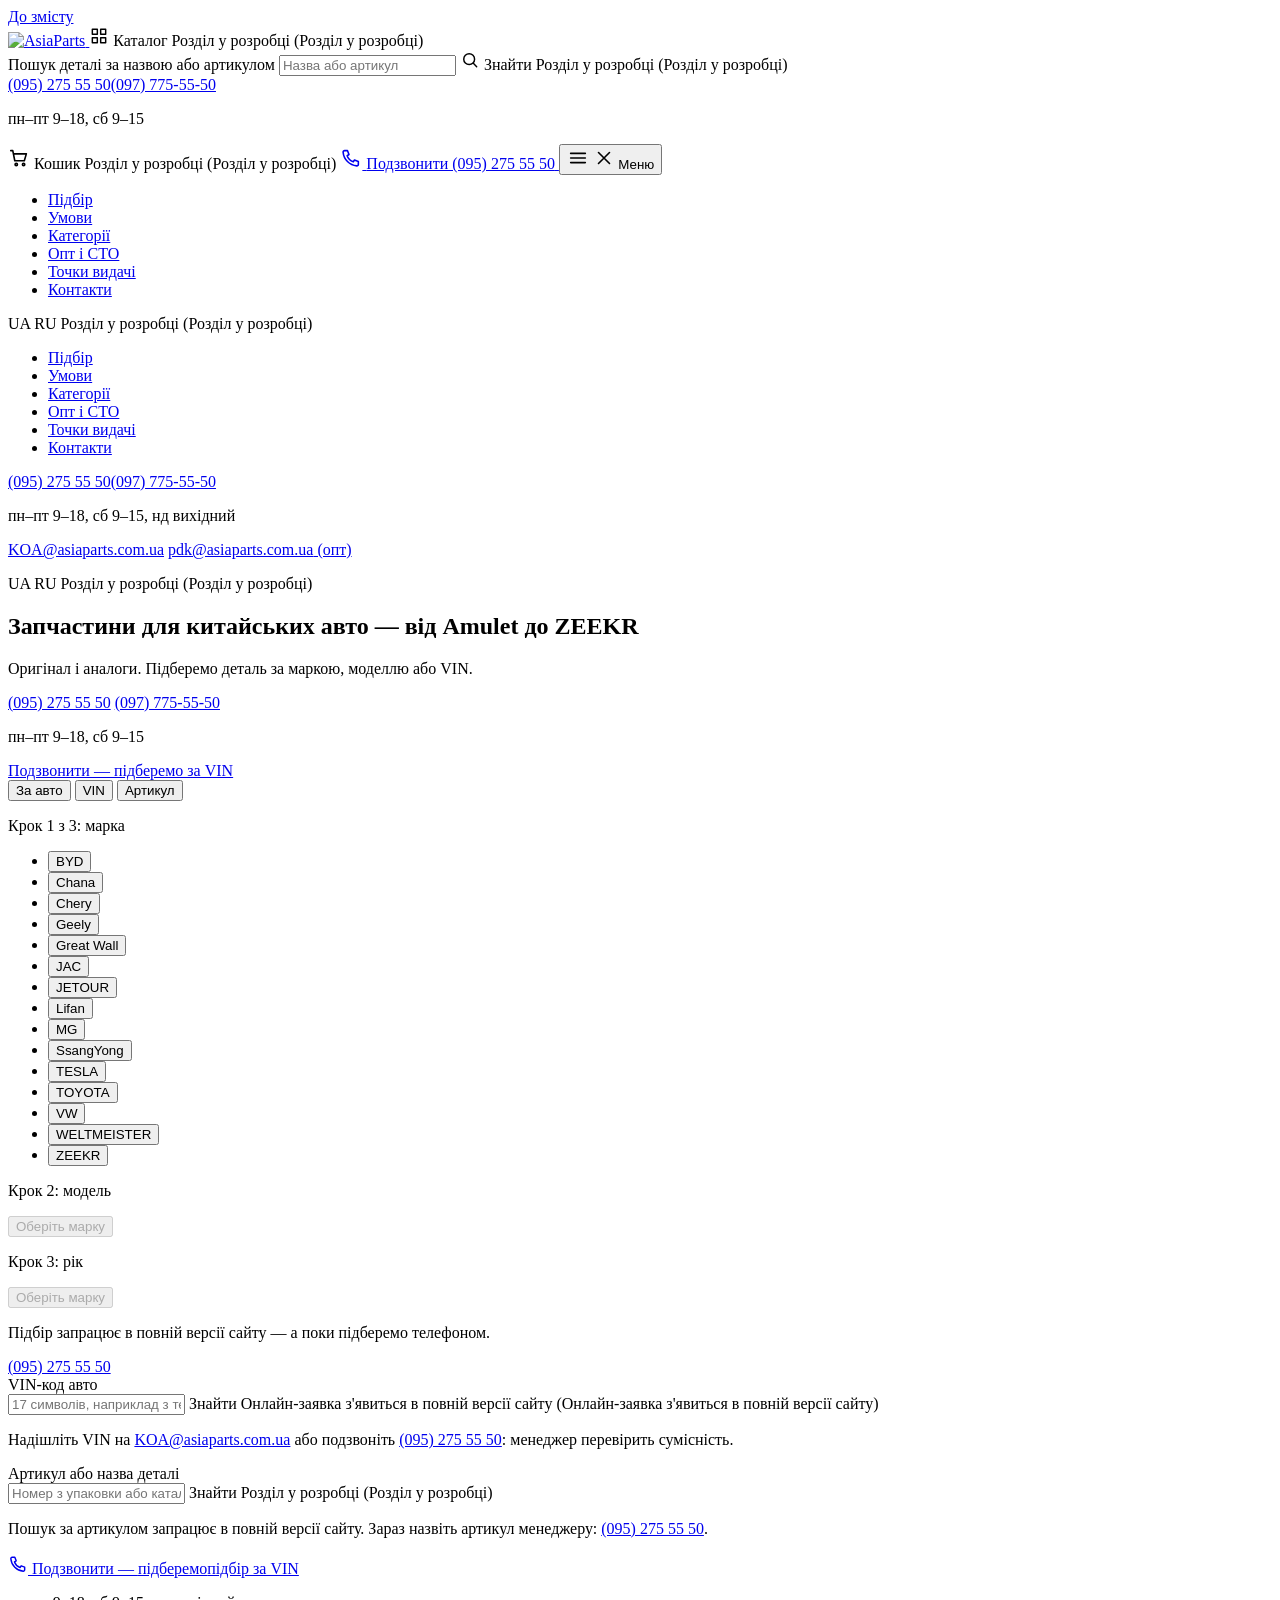
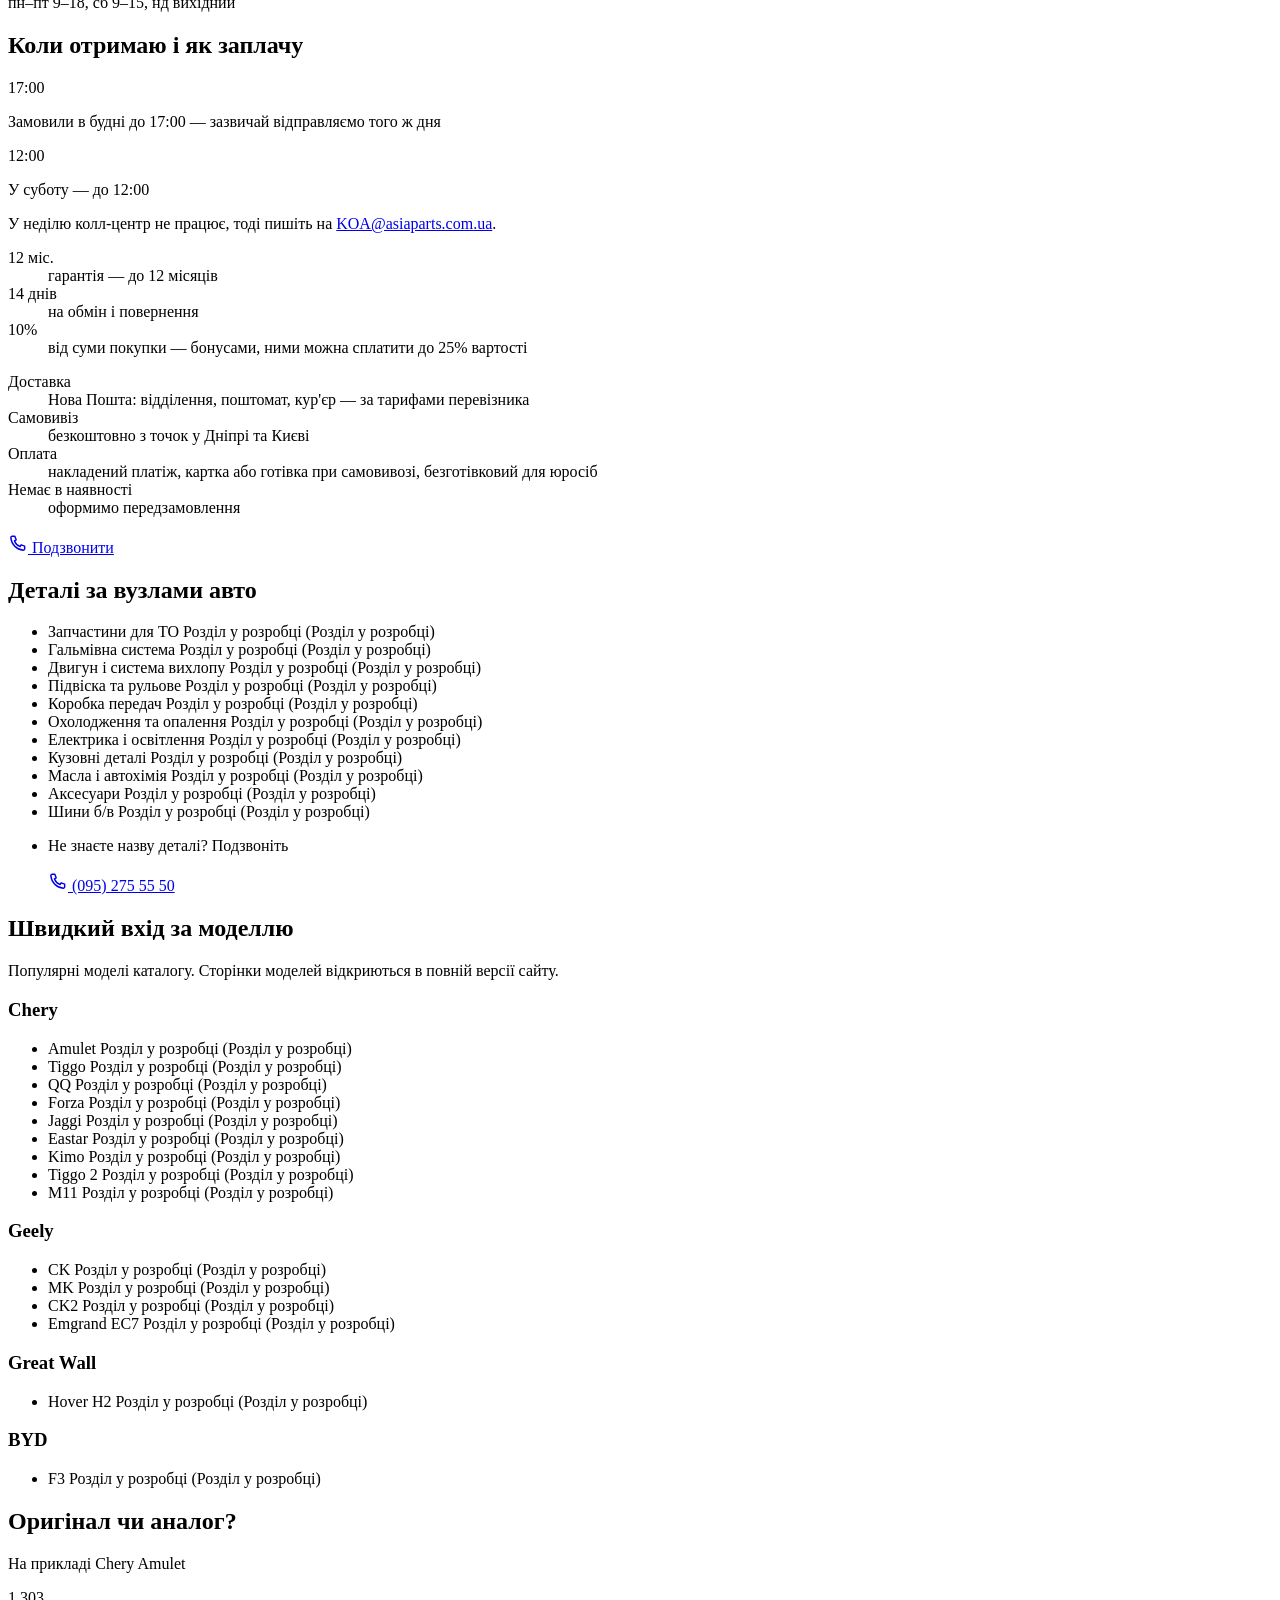
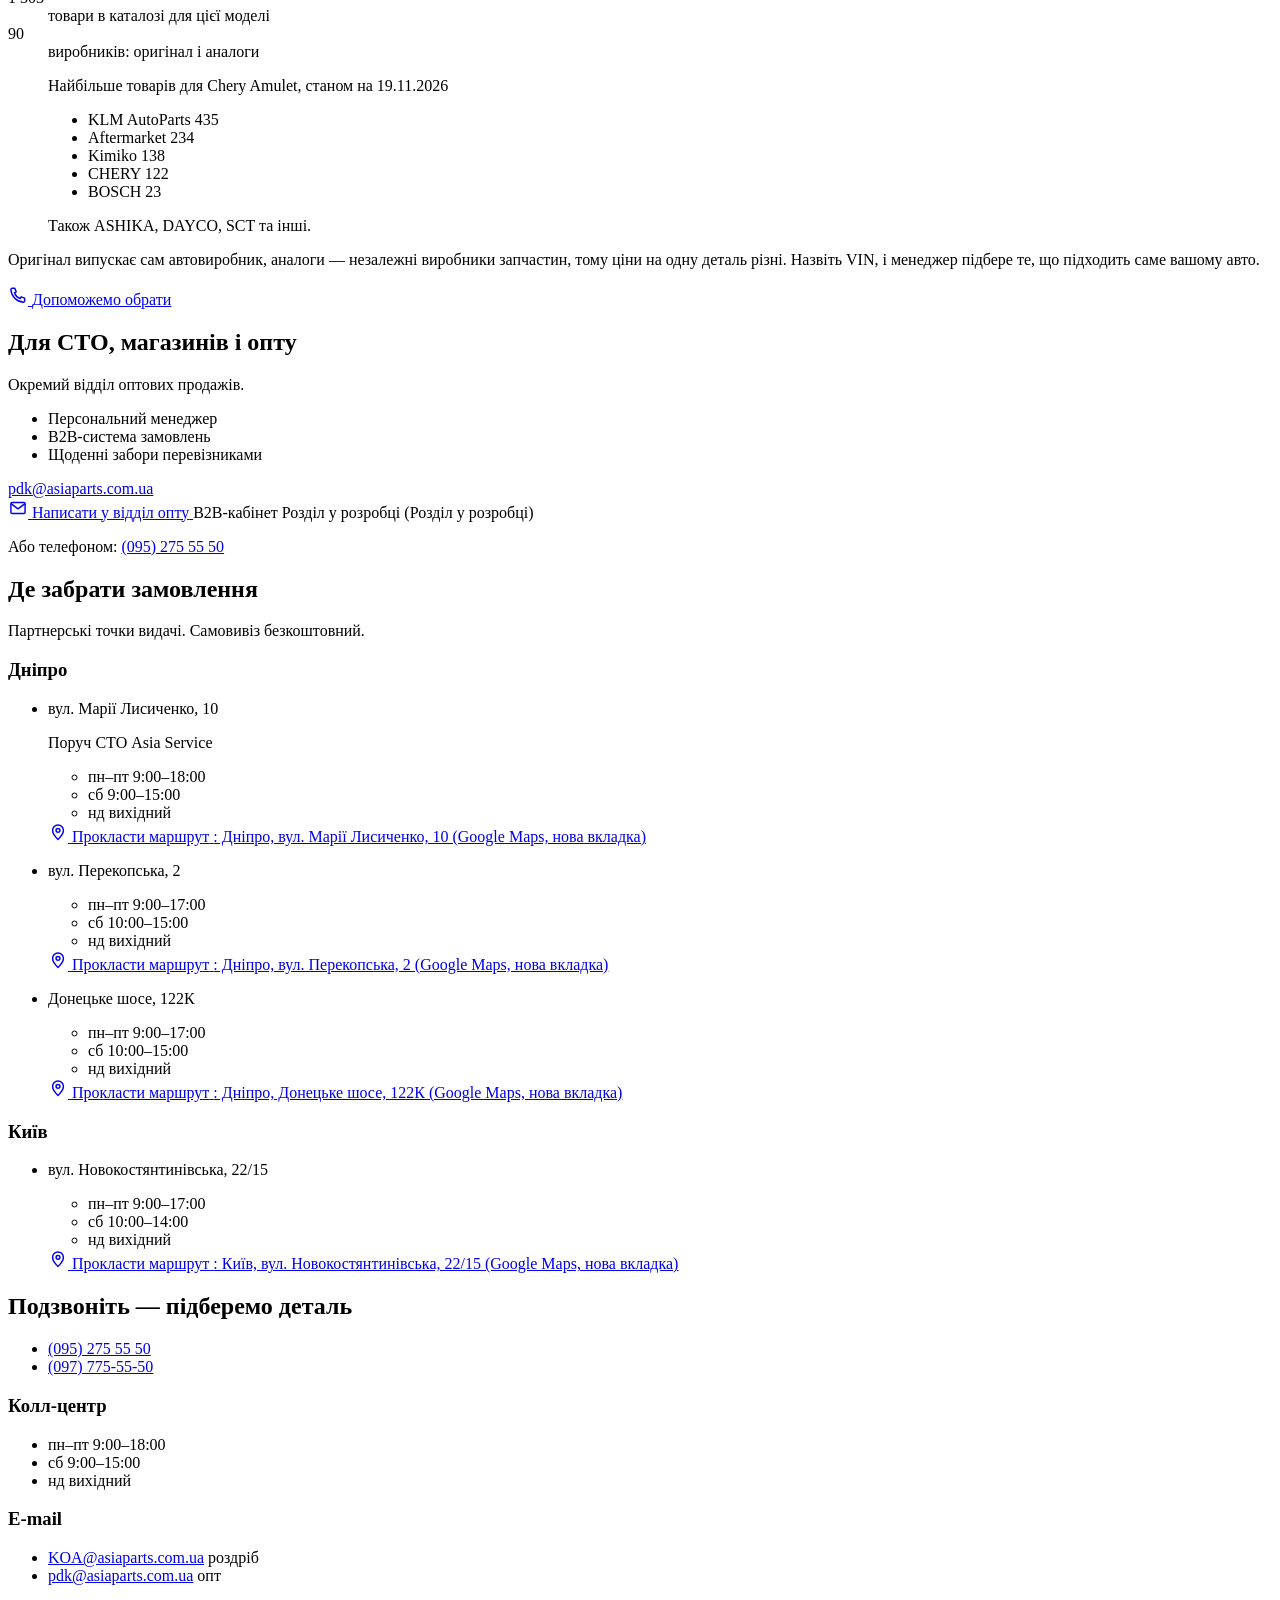
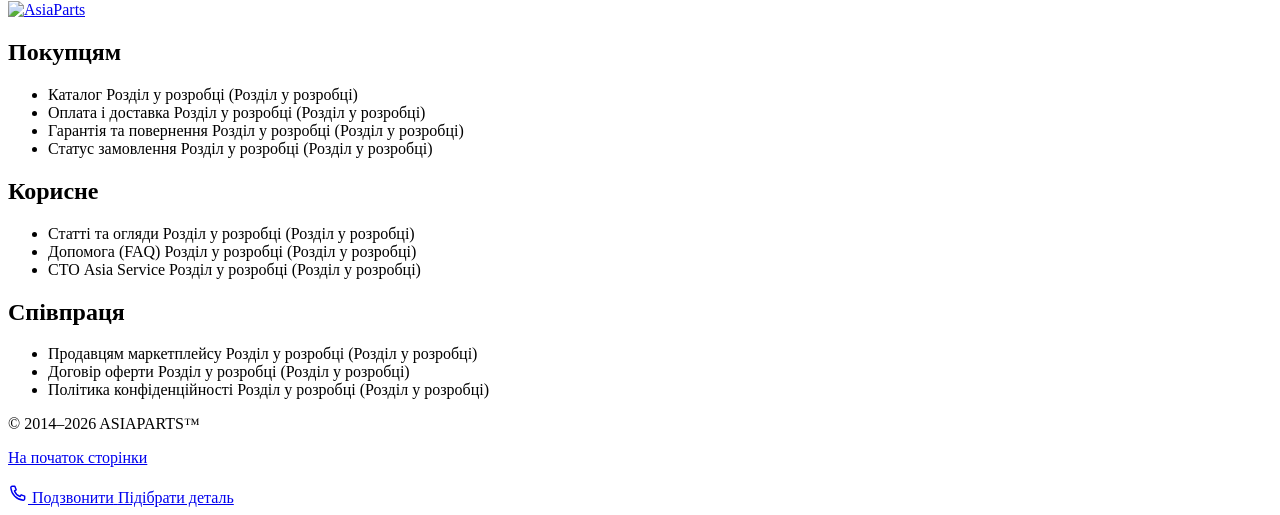
==== commit f697b714: "VEON: сайт для перегляду" ====
--- a/index.html
+++ b/index.html
@@ -1 +1 @@
-<!DOCTYPE html><html lang="uk"> <head><meta charset="utf-8"><script>document.documentElement.classList.add("js")</script><meta name="viewport" content="width=device-width, initial-scale=1"><title>Запчастини для китайських авто — AsiaParts, Дніпро та Київ</title><meta name="description" content="Оригінал і аналоги для Chery, Geely, BYD, Great Wall, ZEEKR та інших марок. Підбір за VIN, відправка Новою Поштою в день замовлення, самовивіз у Дніпрі та Києві"><meta property="og:title" content="Запчастини для китайських авто — AsiaParts, Дніпро та Київ"><meta property="og:description" content="Оригінал і аналоги для Chery, Geely, BYD, Great Wall, ZEEKR та інших марок. Підбір за VIN, відправка Новою Поштою в день замовлення, самовивіз у Дніпрі та Києві"><meta name="robots" content="noindex"> <link rel="preload" href="/fonts/fira-sans-extra-condensed-cyrillic-800-normal.woff2" as="font" type="font/woff2" crossorigin> <meta name="theme-color" content="#F3EEED"> <script type="application/ld+json">{"@context":"https://schema.org","@type":"Organization","name":"AsiaParts","telephone":["+380952755550","+380977755550"],"email":["KOA@asiaparts.com.ua","pdk@asiaparts.com.ua"]}</script> <link rel="stylesheet" href="/veon-demo-asiaparts/_astro/index.ftPmeg20.css"></head> <body id="top"> <a class="skip-link" href="#main">До змісту</a> <header class="site-header" data-header> <div class="container site-header__bar"> <a class="logo" href="#top" aria-label="AsiaParts, на початок сторінки"> <img src="/logo-asiaparts.svg" alt="AsiaParts" width="188" height="40"> </a> <span class="future-link future-link--start hdr-catalog" role="link" aria-disabled="true" tabindex="0">  <svg class="icon" width="20" height="20" viewBox="0 0 24 24" fill="none" stroke="currentColor" stroke-width="1.75" stroke-linecap="round" stroke-linejoin="round" aria-hidden="true" focusable="false"><path d="M4 4h6v6H4zM14 4h6v6h-6zM4 14h6v6H4zM14 14h6v6h-6z"/></svg> <span>Каталог</span>  <span class="future-link__note" aria-hidden="true">Розділ у розробці</span> <span class="visually-hidden">(Розділ у розробці)</span> </span> <div class="hdr-search" role="search"> <label class="visually-hidden" for="hdr-q">Пошук деталі за назвою або артикулом</label> <input id="hdr-q" name="q" type="search" placeholder="Назва або артикул" autocomplete="off" enterkeyhint="search"> <span class="future-link future-link--start hdr-search__go" role="link" aria-disabled="true" tabindex="0">  <svg class="icon" width="20" height="20" viewBox="0 0 24 24" fill="none" stroke="currentColor" stroke-width="1.75" stroke-linecap="round" stroke-linejoin="round" aria-hidden="true" focusable="false"><circle cx="11" cy="11" r="6.5"/><path d="m16 16 4 4"/></svg> <span>Знайти</span>  <span class="future-link__note" aria-hidden="true">Розділ у розробці</span> <span class="visually-hidden">(Розділ у розробці)</span> </span> </div> <div class="hdr-phones" data-rec="R-UX-03"> <div class="hdr-phones__nums"> <a href="tel:+380952755550">(095) 275 55 50</a><a href="tel:+380977755550">(097) 775-55-50</a> </div> <p class="hdr-phones__hours">пн–пт 9–18, сб 9–15</p> </div> <span class="future-link future-link--end hdr-cart" role="link" aria-disabled="true" tabindex="0">  <svg class="icon" width="22" height="22" viewBox="0 0 24 24" fill="none" stroke="currentColor" stroke-width="1.75" stroke-linecap="round" stroke-linejoin="round" aria-hidden="true" focusable="false"><path d="M3 4h2.2l2.2 11h10.4L20 7.5H6.4"/><circle cx="9" cy="19" r="1.3"/><circle cx="17" cy="19" r="1.3"/></svg> <span class="visually-hidden">Кошик</span>  <span class="future-link__note" aria-hidden="true">Розділ у розробці</span> <span class="visually-hidden">(Розділ у розробці)</span> </span> <a class="hdr-call" href="tel:+380952755550" data-rec="R-UX-03"> <svg class="icon" width="22" height="22" viewBox="0 0 24 24" fill="none" stroke="currentColor" stroke-width="1.75" stroke-linecap="round" stroke-linejoin="round" aria-hidden="true" focusable="false"><path d="M5 4h3.2l1.6 4.2-2 1.3a11 11 0 0 0 6.7 6.7l1.3-2 4.2 1.6V19a1.6 1.6 0 0 1-1.7 1.6A16.4 16.4 0 0 1 3.4 5.7 1.6 1.6 0 0 1 5 4Z"/></svg> <span class="visually-hidden">Подзвонити (095) 275 55 50</span> </a> <button class="burger" type="button" aria-expanded="false" aria-controls="mnav" data-burger> <span class="burger__open"><svg class="icon" width="22" height="22" viewBox="0 0 24 24" fill="none" stroke="currentColor" stroke-width="1.75" stroke-linecap="round" stroke-linejoin="round" aria-hidden="true" focusable="false"><path d="M4 7h16M4 12h16M4 17h16"/></svg></span> <span class="burger__close"><svg class="icon" width="22" height="22" viewBox="0 0 24 24" fill="none" stroke="currentColor" stroke-width="1.75" stroke-linecap="round" stroke-linejoin="round" aria-hidden="true" focusable="false"><path d="M6 6l12 12M18 6 6 18"/></svg></span> <span class="visually-hidden">Меню</span> </button> </div> <div class="site-header__nav"> <nav class="container anchors" aria-label="Розділи сторінки"> <ul> <li><a href="#pidbir" data-spy="pidbir">Підбір</a></li><li><a href="#umovy" data-spy="umovy">Умови</a></li><li><a href="#kategorii" data-spy="kategorii">Категорії</a></li><li><a href="#opt" data-spy="opt">Опт і СТО</a></li><li><a href="#punkty" data-spy="punkty">Точки видачі</a></li><li><a href="#kontakty" data-spy="kontakty">Контакти</a></li> </ul> <p class="lang"> <span class="lang__on" aria-current="true">UA</span> <span class="future-link future-link--end lang__off" role="link" aria-disabled="true" tabindex="0"> RU <span class="future-link__note" aria-hidden="true">Розділ у розробці</span> <span class="visually-hidden">(Розділ у розробці)</span> </span> </p> </nav> </div> </header> <nav class="mnav" id="mnav" aria-label="Меню" data-mnav> <div class="container mnav__inner"> <ul class="mnav__links"> <li><a href="#pidbir">Підбір</a></li><li><a href="#umovy">Умови</a></li><li><a href="#kategorii">Категорії</a></li><li><a href="#opt">Опт і СТО</a></li><li><a href="#punkty">Точки видачі</a></li><li><a href="#kontakty">Контакти</a></li> </ul> <div class="mnav__contacts"> <a class="mnav__phone" href="tel:+380952755550" data-rec="R-UX-03">(095) 275 55 50</a><a class="mnav__phone" href="tel:+380977755550" data-rec="R-UX-03">(097) 775-55-50</a> <p class="mnav__hours">пн–пт 9–18, сб 9–15, нд вихідний</p> <a class="mnav__mail" href="mailto:KOA@asiaparts.com.ua" data-rec="R-UX-07">KOA@asiaparts.com.ua</a> <a class="mnav__mail" href="mailto:pdk@asiaparts.com.ua" data-rec="R-UX-07">pdk@asiaparts.com.ua<span class="mnav__mail-note"> (опт)</span></a> <p class="mnav__lang"> <span aria-current="true">UA</span> <span class="future-link future-link--start" role="link" aria-disabled="true" tabindex="0"> RU <span class="future-link__note" aria-hidden="true">Розділ у розробці</span> <span class="visually-hidden">(Розділ у розробці)</span> </span> </p> </div> </div> </nav> <main id="main">   <section id="pidbir" data-rec="R-UX-01" class="hero" aria-label="Підбір деталі">  <div class="container hero__grid"> <div class="hero__head"> <h1 class="hero__title">Запчастини для китайських авто — від Amulet до ZEEKR</h1> <p class="hero__lead">Оригінал і аналоги. Підберемо деталь за маркою, моделлю або VIN.</p> </div> <aside class="hero__call" aria-label="Підбір телефоном" data-rec="R-UX-03"> <a class="hero__num" href="tel:+380952755550">(095) 275 55 50</a> <a class="hero__num2" href="tel:+380977755550">(097) 775-55-50</a> <p class="hero__hours">пн–пт 9–18, сб 9–15</p> <a class="btn btn--primary" href="tel:+380952755550" data-call> <span>Подзвонити — підберемо за VIN</span> </a> </aside> <div class="tool" data-tool> <div class="tool__tabs" role="tablist" aria-label="Спосіб підбору"> <button class="tool__tab" type="button" role="tab" id="tab-auto" aria-controls="panel-auto" aria-selected="true" data-tab>За авто</button> <button class="tool__tab" type="button" role="tab" id="tab-vin" aria-controls="panel-vin" aria-selected="false" tabindex="-1" data-tab>VIN</button> <button class="tool__tab" type="button" role="tab" id="tab-art" aria-controls="panel-art" aria-selected="false" tabindex="-1" data-tab>Артикул</button> </div> <div class="tool__panel tool__panel--auto is-active" role="tabpanel" id="panel-auto" aria-labelledby="tab-auto" data-panel> <div class="pick"> <p class="step" id="step-brand" data-rec="R-UX-02"><span class="step__n">Крок 1 з 3:</span> марка</p> <div class="pick__scroll" data-rec="R-UX-02"> <div class="pick__track" data-track> <span class="pick__marker" aria-hidden="true" data-marker></span> <ul class="pick__brands" aria-labelledby="step-brand"> <li><button class="brand" type="button" aria-pressed="false" data-brand="BYD">BYD</button></li><li><button class="brand" type="button" aria-pressed="false" data-brand="Chana">Chana</button></li><li><button class="brand" type="button" aria-pressed="false" data-brand="Chery">Chery</button></li><li><button class="brand" type="button" aria-pressed="false" data-brand="Geely">Geely</button></li><li><button class="brand" type="button" aria-pressed="false" data-brand="Great Wall">Great Wall</button></li><li><button class="brand" type="button" aria-pressed="false" data-brand="JAC">JAC</button></li><li><button class="brand" type="button" aria-pressed="false" data-brand="JETOUR">JETOUR</button></li><li><button class="brand" type="button" aria-pressed="false" data-brand="Lifan">Lifan</button></li><li><button class="brand" type="button" aria-pressed="false" data-brand="MG">MG</button></li><li><button class="brand" type="button" aria-pressed="false" data-brand="SsangYong">SsangYong</button></li><li><button class="brand" type="button" aria-pressed="false" data-brand="TESLA">TESLA</button></li><li><button class="brand" type="button" aria-pressed="false" data-brand="TOYOTA">TOYOTA</button></li><li><button class="brand" type="button" aria-pressed="false" data-brand="VW">VW</button></li><li><button class="brand" type="button" aria-pressed="false" data-brand="WELTMEISTER">WELTMEISTER</button></li><li><button class="brand" type="button" aria-pressed="false" data-brand="ZEEKR">ZEEKR</button></li> </ul> </div> </div> </div> <div class="next"> <div class="next__steps"> <div class="next__step"> <p class="step"><span class="step__n">Крок 2:</span> модель</p> <button class="field-btn" type="button" disabled data-step-label>Оберіть марку</button> </div> <div class="next__step"> <p class="step"><span class="step__n">Крок 3:</span> рік</p> <button class="field-btn" type="button" disabled data-step-label>Оберіть марку</button> </div> </div> <div class="next__hint" data-hint aria-live="polite"> <p><strong data-hint-brand></strong> Підбір запрацює в повній версії сайту — а поки підберемо телефоном.</p> <a class="link" href="tel:+380952755550">(095) 275 55 50</a> </div> </div> </div> <div class="tool__panel tool__panel--form" role="tabpanel" id="panel-vin" aria-labelledby="tab-vin" data-panel> <div class="qform"> <label class="qform__label" for="vin">VIN-код авто</label> <div class="qform__row"> <input id="vin" name="vin" type="text" inputmode="text" autocomplete="off" autocapitalize="characters" spellcheck="false" maxlength="17" placeholder="17 символів, наприклад з техпаспорта"> <span class="future-link future-link--start btn btn--ghost qform__go" role="link" aria-disabled="true" tabindex="0"> Знайти <span class="future-link__note" aria-hidden="true">Онлайн-заявка з&#39;явиться в повній версії сайту</span> <span class="visually-hidden">(Онлайн-заявка з&#39;явиться в повній версії сайту)</span> </span> </div> <p class="qform__help">Надішліть VIN на <a class="link" href="mailto:KOA@asiaparts.com.ua?subject=%D0%9F%D1%96%D0%B4%D0%B1%D1%96%D1%80%20%D0%B7%D0%B0%20VIN">KOA@asiaparts.com.ua</a> або подзвоніть <a class="link" href="tel:+380952755550">(095) 275 55 50</a>: менеджер перевірить сумісність.</p> </div> </div> <div class="tool__panel tool__panel--form" role="tabpanel" id="panel-art" aria-labelledby="tab-art" data-panel> <div class="qform"> <label class="qform__label" for="art">Артикул або назва деталі</label> <div class="qform__row"> <input id="art" name="article" type="text" autocomplete="off" spellcheck="false" placeholder="Номер з упаковки або каталогу"> <span class="future-link future-link--start btn btn--ghost qform__go" role="link" aria-disabled="true" tabindex="0"> Знайти <span class="future-link__note" aria-hidden="true">Розділ у розробці</span> <span class="visually-hidden">(Розділ у розробці)</span> </span> </div> <p class="qform__help">Пошук за артикулом запрацює в повній версії сайту. Зараз назвіть артикул менеджеру: <a class="link" href="tel:+380952755550">(095) 275 55 50</a>.</p> </div> </div> <div class="tool__call" data-rec="R-UX-03"> <a class="btn btn--primary btn--wide" href="tel:+380952755550" data-call-mobile> <svg class="icon" width="20" height="20" viewBox="0 0 24 24" fill="none" stroke="currentColor" stroke-width="1.75" stroke-linecap="round" stroke-linejoin="round" aria-hidden="true" focusable="false"><path d="M5 4h3.2l1.6 4.2-2 1.3a11 11 0 0 0 6.7 6.7l1.3-2 4.2 1.6V19a1.6 1.6 0 0 1-1.7 1.6A16.4 16.4 0 0 1 3.4 5.7 1.6 1.6 0 0 1 5 4Z"/></svg> <span>Подзвонити — <span class="lbl-long">підберемо</span><span class="lbl-short">підбір</span> за VIN</span> </a> <p class="tool__hours">пн–пт 9–18, сб 9–15, нд вихідний</p> </div> </div> </div>  </section> <section id="umovy" data-rec="R-UX-04" class="terms">  <div class="container"> <h2 class="terms__title">Коли отримаю і як заплачу</h2> <div class="terms__send"> <div class="deadline" data-day="weekday"> <p class="deadline__time"><span class="deadline__mark">17:00</span></p> <p class="deadline__text">Замовили в будні до 17:00 — зазвичай відправляємо того ж дня</p> <p class="deadline__today" data-today-label></p> </div> <div class="deadline" data-day="saturday"> <p class="deadline__time"><span class="deadline__mark">12:00</span></p> <p class="deadline__text">У суботу — до 12:00</p> <p class="deadline__today" data-today-label></p> </div> </div> <p class="terms__sunday" data-sunday>У неділю колл-центр не працює, тоді пишіть на <a href="mailto:KOA@asiaparts.com.ua">KOA@asiaparts.com.ua</a>.</p> <dl class="terms__facts"> <div class="fact"> <dt class="fact__fig">12 міс.</dt> <dd>гарантія — до 12 місяців</dd> </div> <div class="fact"> <dt class="fact__fig">14 днів</dt> <dd>на обмін і повернення</dd> </div> <div class="fact"> <dt class="fact__fig">10%</dt> <dd>від суми покупки — бонусами, ними можна сплатити до 25% вартості</dd> </div> </dl> <div class="terms__rows"> <dl class="terms__list"> <div><dt>Доставка</dt><dd>Нова Пошта: відділення, поштомат, кур'єр — за тарифами перевізника</dd></div> <div><dt>Самовивіз</dt><dd>безкоштовно з точок у Дніпрі та Києві</dd></div> <div><dt>Оплата</dt><dd>накладений платіж, картка або готівка при самовивозі, безготівковий для юросіб</dd></div> <div><dt>Немає в наявності</dt><dd>оформимо передзамовлення</dd></div> </dl> <a class="btn btn--inverse" href="tel:+380952755550"> <svg class="icon" width="20" height="20" viewBox="0 0 24 24" fill="none" stroke="currentColor" stroke-width="1.75" stroke-linecap="round" stroke-linejoin="round" aria-hidden="true" focusable="false"><path d="M5 4h3.2l1.6 4.2-2 1.3a11 11 0 0 0 6.7 6.7l1.3-2 4.2 1.6V19a1.6 1.6 0 0 1-1.7 1.6A16.4 16.4 0 0 1 3.4 5.7 1.6 1.6 0 0 1 5 4Z"/></svg> <span>Подзвонити</span> </a> </div> </div>  </section> <section id="kategorii" data-rec="R-UX-05" class="cats">  <div class="container"> <h2 class="sec-title" data-reveal>Деталі за вузлами авто</h2> <ul class="cats__grid"> <li data-reveal style="--reveal-delay:0ms"> <span class="future-link future-link--start tile" role="link" aria-disabled="true" tabindex="0">  <span class="tile__name">Запчастини для ТО</span>  <span class="future-link__note" aria-hidden="true">Розділ у розробці</span> <span class="visually-hidden">(Розділ у розробці)</span> </span> </li><li data-reveal style="--reveal-delay:40ms"> <span class="future-link future-link--start tile" role="link" aria-disabled="true" tabindex="0">  <span class="tile__name">Гальмівна система</span>  <span class="future-link__note" aria-hidden="true">Розділ у розробці</span> <span class="visually-hidden">(Розділ у розробці)</span> </span> </li><li data-reveal style="--reveal-delay:80ms"> <span class="future-link future-link--start tile" role="link" aria-disabled="true" tabindex="0">  <span class="tile__name">Двигун і система вихлопу</span>  <span class="future-link__note" aria-hidden="true">Розділ у розробці</span> <span class="visually-hidden">(Розділ у розробці)</span> </span> </li><li data-reveal style="--reveal-delay:120ms"> <span class="future-link future-link--start tile" role="link" aria-disabled="true" tabindex="0">  <span class="tile__name">Підвіска та рульове</span>  <span class="future-link__note" aria-hidden="true">Розділ у розробці</span> <span class="visually-hidden">(Розділ у розробці)</span> </span> </li><li data-reveal style="--reveal-delay:160ms"> <span class="future-link future-link--start tile" role="link" aria-disabled="true" tabindex="0">  <span class="tile__name">Коробка передач</span>  <span class="future-link__note" aria-hidden="true">Розділ у розробці</span> <span class="visually-hidden">(Розділ у розробці)</span> </span> </li><li data-reveal style="--reveal-delay:200ms"> <span class="future-link future-link--start tile" role="link" aria-disabled="true" tabindex="0">  <span class="tile__name">Охолодження та опалення</span>  <span class="future-link__note" aria-hidden="true">Розділ у розробці</span> <span class="visually-hidden">(Розділ у розробці)</span> </span> </li><li data-reveal style="--reveal-delay:240ms"> <span class="future-link future-link--start tile" role="link" aria-disabled="true" tabindex="0">  <span class="tile__name">Електрика і освітлення</span>  <span class="future-link__note" aria-hidden="true">Розділ у розробці</span> <span class="visually-hidden">(Розділ у розробці)</span> </span> </li><li data-reveal style="--reveal-delay:280ms"> <span class="future-link future-link--start tile" role="link" aria-disabled="true" tabindex="0">  <span class="tile__name">Кузовні деталі</span>  <span class="future-link__note" aria-hidden="true">Розділ у розробці</span> <span class="visually-hidden">(Розділ у розробці)</span> </span> </li><li data-reveal style="--reveal-delay:320ms"> <span class="future-link future-link--start tile" role="link" aria-disabled="true" tabindex="0">  <span class="tile__name">Масла і автохімія</span>  <span class="future-link__note" aria-hidden="true">Розділ у розробці</span> <span class="visually-hidden">(Розділ у розробці)</span> </span> </li><li data-reveal style="--reveal-delay:320ms"> <span class="future-link future-link--start tile" role="link" aria-disabled="true" tabindex="0">  <span class="tile__name">Аксесуари</span>  <span class="future-link__note" aria-hidden="true">Розділ у розробці</span> <span class="visually-hidden">(Розділ у розробці)</span> </span> </li><li data-reveal style="--reveal-delay:320ms"> <span class="future-link future-link--start tile" role="link" aria-disabled="true" tabindex="0">  <span class="tile__name">Шини б/в</span>  <span class="future-link__note" aria-hidden="true">Розділ у розробці</span> <span class="visually-hidden">(Розділ у розробці)</span> </span> </li> <li class="cats__ask" data-reveal style="--reveal-delay:320ms"> <div class="tile tile--dark"> <p class="tile__name">Не знаєте назву деталі? Подзвоніть</p> <a class="tile__call" href="tel:+380952755550"> <svg class="icon" width="20" height="20" viewBox="0 0 24 24" fill="none" stroke="currentColor" stroke-width="1.75" stroke-linecap="round" stroke-linejoin="round" aria-hidden="true" focusable="false"><path d="M5 4h3.2l1.6 4.2-2 1.3a11 11 0 0 0 6.7 6.7l1.3-2 4.2 1.6V19a1.6 1.6 0 0 1-1.7 1.6A16.4 16.4 0 0 1 3.4 5.7 1.6 1.6 0 0 1 5 4Z"/></svg> <span>(095) 275 55 50</span> </a> </div> </li> </ul> </div>  </section> <section id="modeli" data-rec="R-UX-05" class="models">  <div class="container"> <div class="models__head" data-reveal> <h2 class="sec-title">Швидкий вхід за моделлю</h2> <p class="models__lead">Популярні моделі каталогу. Сторінки моделей відкриються в повній версії сайту.</p> </div> <div class="models__rows"> <div class="mrow" data-reveal style="--reveal-delay:0ms"> <h3 class="mrow__make">Chery</h3> <ul class="mrow__list"> <li><span class="future-link future-link--start chip" role="link" aria-disabled="true" tabindex="0"> Amulet <span class="future-link__note" aria-hidden="true">Розділ у розробці</span> <span class="visually-hidden">(Розділ у розробці)</span> </span></li><li><span class="future-link future-link--start chip" role="link" aria-disabled="true" tabindex="0"> Tiggo <span class="future-link__note" aria-hidden="true">Розділ у розробці</span> <span class="visually-hidden">(Розділ у розробці)</span> </span></li><li><span class="future-link future-link--start chip" role="link" aria-disabled="true" tabindex="0"> QQ <span class="future-link__note" aria-hidden="true">Розділ у розробці</span> <span class="visually-hidden">(Розділ у розробці)</span> </span></li><li><span class="future-link future-link--start chip" role="link" aria-disabled="true" tabindex="0"> Forza <span class="future-link__note" aria-hidden="true">Розділ у розробці</span> <span class="visually-hidden">(Розділ у розробці)</span> </span></li><li><span class="future-link future-link--start chip" role="link" aria-disabled="true" tabindex="0"> Jaggi <span class="future-link__note" aria-hidden="true">Розділ у розробці</span> <span class="visually-hidden">(Розділ у розробці)</span> </span></li><li><span class="future-link future-link--start chip" role="link" aria-disabled="true" tabindex="0"> Eastar <span class="future-link__note" aria-hidden="true">Розділ у розробці</span> <span class="visually-hidden">(Розділ у розробці)</span> </span></li><li><span class="future-link future-link--start chip" role="link" aria-disabled="true" tabindex="0"> Kimo <span class="future-link__note" aria-hidden="true">Розділ у розробці</span> <span class="visually-hidden">(Розділ у розробці)</span> </span></li><li><span class="future-link future-link--start chip" role="link" aria-disabled="true" tabindex="0"> Tiggo 2 <span class="future-link__note" aria-hidden="true">Розділ у розробці</span> <span class="visually-hidden">(Розділ у розробці)</span> </span></li><li><span class="future-link future-link--start chip" role="link" aria-disabled="true" tabindex="0"> M11 <span class="future-link__note" aria-hidden="true">Розділ у розробці</span> <span class="visually-hidden">(Розділ у розробці)</span> </span></li> </ul> </div><div class="mrow" data-reveal style="--reveal-delay:60ms"> <h3 class="mrow__make">Geely</h3> <ul class="mrow__list"> <li><span class="future-link future-link--start chip" role="link" aria-disabled="true" tabindex="0"> CK <span class="future-link__note" aria-hidden="true">Розділ у розробці</span> <span class="visually-hidden">(Розділ у розробці)</span> </span></li><li><span class="future-link future-link--start chip" role="link" aria-disabled="true" tabindex="0"> MK <span class="future-link__note" aria-hidden="true">Розділ у розробці</span> <span class="visually-hidden">(Розділ у розробці)</span> </span></li><li><span class="future-link future-link--start chip" role="link" aria-disabled="true" tabindex="0"> CK2 <span class="future-link__note" aria-hidden="true">Розділ у розробці</span> <span class="visually-hidden">(Розділ у розробці)</span> </span></li><li><span class="future-link future-link--start chip" role="link" aria-disabled="true" tabindex="0"> Emgrand EC7 <span class="future-link__note" aria-hidden="true">Розділ у розробці</span> <span class="visually-hidden">(Розділ у розробці)</span> </span></li> </ul> </div> <div class="mrow mrow--pair" data-reveal style="--reveal-delay:120ms"> <div class="mrow__half"> <h3 class="mrow__make">Great Wall</h3> <ul class="mrow__list"> <li><span class="future-link future-link--start chip" role="link" aria-disabled="true" tabindex="0"> Hover H2 <span class="future-link__note" aria-hidden="true">Розділ у розробці</span> <span class="visually-hidden">(Розділ у розробці)</span> </span></li> </ul> </div><div class="mrow__half"> <h3 class="mrow__make">BYD</h3> <ul class="mrow__list"> <li><span class="future-link future-link--start chip" role="link" aria-disabled="true" tabindex="0"> F3 <span class="future-link__note" aria-hidden="true">Розділ у розробці</span> <span class="visually-hidden">(Розділ у розробці)</span> </span></li> </ul> </div> </div> </div> </div>  </section> <section id="vybir" class="choice">  <div class="container choice__grid"> <div class="choice__left"> <h2 class="sec-title" data-reveal>Оригінал чи аналог?</h2> <p class="choice__example" data-reveal style="--reveal-delay:60ms">На прикладі Chery Amulet</p> <dl class="choice__figs"> <div data-reveal style="--reveal-delay:120ms"> <dt class="choice__fig">1 303</dt> <dd>товари в каталозі для цієї моделі</dd> </div> <div data-reveal style="--reveal-delay:180ms"> <dt class="choice__fig">90</dt> <dd>виробників: оригінал і аналоги</dd> </div> </dl> </div> <div class="choice__right"> <figure class="bars" data-reveal style="--reveal-delay:120ms"> <figcaption class="bars__cap">Найбільше товарів для Chery Amulet, станом на 19.11.2026</figcaption> <ul class="bars__list"> <li class="bar" style="--v:1.000;--i:0"> <span class="bar__name">KLM AutoParts</span> <span class="bar__track" aria-hidden="true"><span class="bar__fill"></span></span> <span class="bar__n">435</span> </li><li class="bar" style="--v:0.538;--i:1"> <span class="bar__name">Aftermarket</span> <span class="bar__track" aria-hidden="true"><span class="bar__fill"></span></span> <span class="bar__n">234</span> </li><li class="bar" style="--v:0.317;--i:2"> <span class="bar__name">Kimiko</span> <span class="bar__track" aria-hidden="true"><span class="bar__fill"></span></span> <span class="bar__n">138</span> </li><li class="bar" style="--v:0.280;--i:3"> <span class="bar__name">CHERY</span> <span class="bar__track" aria-hidden="true"><span class="bar__fill"></span></span> <span class="bar__n">122</span> </li><li class="bar" style="--v:0.053;--i:4"> <span class="bar__name">BOSCH</span> <span class="bar__track" aria-hidden="true"><span class="bar__fill"></span></span> <span class="bar__n">23</span> </li> </ul> <p class="bars__more">Також ASHIKA, DAYCO, SCT та інші.</p> </figure> <div class="choice__text" data-reveal style="--reveal-delay:180ms"> <p>Оригінал випускає сам автовиробник, аналоги — незалежні виробники запчастин, тому ціни на одну деталь різні. Назвіть VIN, і менеджер підбере те, що підходить саме вашому авто.</p> <a class="btn btn--primary" href="tel:+380952755550"> <svg class="icon" width="20" height="20" viewBox="0 0 24 24" fill="none" stroke="currentColor" stroke-width="1.75" stroke-linecap="round" stroke-linejoin="round" aria-hidden="true" focusable="false"><path d="M5 4h3.2l1.6 4.2-2 1.3a11 11 0 0 0 6.7 6.7l1.3-2 4.2 1.6V19a1.6 1.6 0 0 1-1.7 1.6A16.4 16.4 0 0 1 3.4 5.7 1.6 1.6 0 0 1 5 4Z"/></svg> <span>Допоможемо обрати</span> </a> </div> </div> </div>  </section> <section id="opt" data-rec="R-UX-10" class="b2b">  <div class="container b2b__grid"> <div class="b2b__head" data-reveal> <h2 class="sec-title">Для СТО, магазинів і опту</h2> <p class="b2b__lead">Окремий відділ оптових продажів.</p> </div> <ul class="b2b__facts"> <li data-reveal style="--reveal-delay:60ms">Персональний менеджер</li> <li data-reveal style="--reveal-delay:120ms">B2B-система замовлень</li> <li data-reveal style="--reveal-delay:180ms">Щоденні забори перевізниками</li> </ul> <div class="b2b__contact" data-reveal style="--reveal-delay:120ms" data-rec="R-UX-07"> <a class="b2b__mail" href="mailto:pdk@asiaparts.com.ua">pdk@asiaparts.com.ua</a> <div class="b2b__actions"> <a class="btn btn--inverse" href="mailto:pdk@asiaparts.com.ua"> <svg class="icon" width="20" height="20" viewBox="0 0 24 24" fill="none" stroke="currentColor" stroke-width="1.75" stroke-linecap="round" stroke-linejoin="round" aria-hidden="true" focusable="false"><rect x="3.5" y="5.5" width="17" height="13" rx="1.5"/><path d="m4 7 8 6 8-6"/></svg> <span>Написати у відділ опту</span> </a> <span class="future-link future-link--start btn btn--ghost-dark" role="link" aria-disabled="true" tabindex="0"> B2B-кабінет <span class="future-link__note" aria-hidden="true">Розділ у розробці</span> <span class="visually-hidden">(Розділ у розробці)</span> </span> </div> <p class="b2b__phone">Або телефоном: <a href="tel:+380952755550">(095) 275 55 50</a></p> </div> </div>  </section> <section id="punkty" data-rec="R-UX-13" class="points">  <div class="container"> <div class="points__head" data-reveal> <h2 class="sec-title">Де забрати замовлення</h2> <p class="points__lead">Партнерські точки видачі. Самовивіз безкоштовний.</p> </div> <div class="points__cities"> <div class="city" data-reveal style="--reveal-delay:0ms"> <h3 class="city__name">Дніпро</h3> <ul class="city__list"> <li class="point"> <p class="point__street">вул. Марії Лисиченко, 10</p> <p class="point__note">Поруч СТО Asia Service</p> <ul class="point__hours" aria-label="Графік роботи"> <li>пн–пт 9:00–18:00</li><li>сб 9:00–15:00</li><li>нд вихідний</li> </ul> <a class="point__route" href="https://www.google.com/maps/search/?api=1&query=%D0%94%D0%BD%D1%96%D0%BF%D1%80%D0%BE%2C%20%D0%B2%D1%83%D0%BB.%20%D0%9C%D0%B0%D1%80%D1%96%D1%97%20%D0%9B%D0%B8%D1%81%D0%B8%D1%87%D0%B5%D0%BD%D0%BA%D0%BE%2C%2010" target="_blank" rel="noopener"> <svg class="icon" width="20" height="20" viewBox="0 0 24 24" fill="none" stroke="currentColor" stroke-width="1.75" stroke-linecap="round" stroke-linejoin="round" aria-hidden="true" focusable="false"><path d="M12 21s-6.5-6.1-6.5-11a6.5 6.5 0 0 1 13 0c0 4.9-6.5 11-6.5 11Z"/><circle cx="12" cy="10" r="2.3"/></svg> <span>Прокласти маршрут</span> <span class="visually-hidden">: Дніпро, вул. Марії Лисиченко, 10 (Google Maps, нова вкладка)</span> </a> </li><li class="point"> <p class="point__street">вул. Перекопська, 2</p>  <ul class="point__hours" aria-label="Графік роботи"> <li>пн–пт 9:00–17:00</li><li>сб 10:00–15:00</li><li>нд вихідний</li> </ul> <a class="point__route" href="https://www.google.com/maps/search/?api=1&query=%D0%94%D0%BD%D1%96%D0%BF%D1%80%D0%BE%2C%20%D0%B2%D1%83%D0%BB.%20%D0%9F%D0%B5%D1%80%D0%B5%D0%BA%D0%BE%D0%BF%D1%81%D1%8C%D0%BA%D0%B0%2C%202" target="_blank" rel="noopener"> <svg class="icon" width="20" height="20" viewBox="0 0 24 24" fill="none" stroke="currentColor" stroke-width="1.75" stroke-linecap="round" stroke-linejoin="round" aria-hidden="true" focusable="false"><path d="M12 21s-6.5-6.1-6.5-11a6.5 6.5 0 0 1 13 0c0 4.9-6.5 11-6.5 11Z"/><circle cx="12" cy="10" r="2.3"/></svg> <span>Прокласти маршрут</span> <span class="visually-hidden">: Дніпро, вул. Перекопська, 2 (Google Maps, нова вкладка)</span> </a> </li><li class="point"> <p class="point__street">Донецьке шосе, 122К</p>  <ul class="point__hours" aria-label="Графік роботи"> <li>пн–пт 9:00–17:00</li><li>сб 10:00–15:00</li><li>нд вихідний</li> </ul> <a class="point__route" href="https://www.google.com/maps/search/?api=1&query=%D0%94%D0%BD%D1%96%D0%BF%D1%80%D0%BE%2C%20%D0%94%D0%BE%D0%BD%D0%B5%D1%86%D1%8C%D0%BA%D0%B5%20%D1%88%D0%BE%D1%81%D0%B5%2C%20122%D0%9A" target="_blank" rel="noopener"> <svg class="icon" width="20" height="20" viewBox="0 0 24 24" fill="none" stroke="currentColor" stroke-width="1.75" stroke-linecap="round" stroke-linejoin="round" aria-hidden="true" focusable="false"><path d="M12 21s-6.5-6.1-6.5-11a6.5 6.5 0 0 1 13 0c0 4.9-6.5 11-6.5 11Z"/><circle cx="12" cy="10" r="2.3"/></svg> <span>Прокласти маршрут</span> <span class="visually-hidden">: Дніпро, Донецьке шосе, 122К (Google Maps, нова вкладка)</span> </a> </li> </ul> </div><div class="city" data-reveal style="--reveal-delay:60ms"> <h3 class="city__name">Київ</h3> <ul class="city__list"> <li class="point"> <p class="point__street">вул. Новокостянтинівська, 22/15</p>  <ul class="point__hours" aria-label="Графік роботи"> <li>пн–пт 9:00–17:00</li><li>сб 10:00–14:00</li><li>нд вихідний</li> </ul> <a class="point__route" href="https://www.google.com/maps/search/?api=1&query=%D0%9A%D0%B8%D1%97%D0%B2%2C%20%D0%B2%D1%83%D0%BB.%20%D0%9D%D0%BE%D0%B2%D0%BE%D0%BA%D0%BE%D1%81%D1%82%D1%8F%D0%BD%D1%82%D0%B8%D0%BD%D1%96%D0%B2%D1%81%D1%8C%D0%BA%D0%B0%2C%2022%2F15" target="_blank" rel="noopener"> <svg class="icon" width="20" height="20" viewBox="0 0 24 24" fill="none" stroke="currentColor" stroke-width="1.75" stroke-linecap="round" stroke-linejoin="round" aria-hidden="true" focusable="false"><path d="M12 21s-6.5-6.1-6.5-11a6.5 6.5 0 0 1 13 0c0 4.9-6.5 11-6.5 11Z"/><circle cx="12" cy="10" r="2.3"/></svg> <span>Прокласти маршрут</span> <span class="visually-hidden">: Київ, вул. Новокостянтинівська, 22/15 (Google Maps, нова вкладка)</span> </a> </li> </ul> </div> </div> </div>  </section> <section id="kontakty" data-rec="R-UX-07" class="contacts">  <div class="container"> <div class="contacts__card"> <h2 class="sec-title" data-reveal>Подзвоніть — підберемо деталь</h2> <div class="contacts__grid"> <ul class="contacts__phones" data-reveal style="--reveal-delay:60ms"> <li><a href="tel:+380952755550">(095) 275 55 50</a></li><li><a href="tel:+380977755550">(097) 775-55-50</a></li> </ul> <div class="contacts__side" data-reveal style="--reveal-delay:120ms"> <div class="contacts__block"> <h3 class="contacts__h">Колл-центр</h3> <ul class="contacts__hours"><li>пн–пт 9:00–18:00</li><li>сб 9:00–15:00</li><li>нд вихідний</li></ul> </div> <div class="contacts__block"> <h3 class="contacts__h">E-mail</h3> <ul class="contacts__mails"> <li><a class="link" href="mailto:KOA@asiaparts.com.ua">KOA@asiaparts.com.ua</a> <span class="contacts__note">роздріб</span></li><li><a class="link" href="mailto:pdk@asiaparts.com.ua">pdk@asiaparts.com.ua</a> <span class="contacts__note">опт</span></li> </ul> </div> </div> </div> </div> </div>  </section>   </main> <footer class="site-footer"> <div class="container site-footer__grid"> <a class="logo logo--footer" href="#top" aria-label="AsiaParts, на початок сторінки"> <img src="/logo-asiaparts.svg" alt="AsiaParts" width="150" height="32"> </a> <div class="site-footer__col"> <h2 class="site-footer__h">Покупцям</h2> <ul> <li><span class="future-link future-link--start" role="link" aria-disabled="true" tabindex="0"> Каталог <span class="future-link__note" aria-hidden="true">Розділ у розробці</span> <span class="visually-hidden">(Розділ у розробці)</span> </span></li><li><span class="future-link future-link--start" role="link" aria-disabled="true" tabindex="0"> Оплата і доставка <span class="future-link__note" aria-hidden="true">Розділ у розробці</span> <span class="visually-hidden">(Розділ у розробці)</span> </span></li><li><span class="future-link future-link--start" role="link" aria-disabled="true" tabindex="0"> Гарантія та повернення <span class="future-link__note" aria-hidden="true">Розділ у розробці</span> <span class="visually-hidden">(Розділ у розробці)</span> </span></li><li><span class="future-link future-link--start" role="link" aria-disabled="true" tabindex="0"> Статус замовлення <span class="future-link__note" aria-hidden="true">Розділ у розробці</span> <span class="visually-hidden">(Розділ у розробці)</span> </span></li> </ul> </div><div class="site-footer__col"> <h2 class="site-footer__h">Корисне</h2> <ul> <li><span class="future-link future-link--start" role="link" aria-disabled="true" tabindex="0"> Статті та огляди <span class="future-link__note" aria-hidden="true">Розділ у розробці</span> <span class="visually-hidden">(Розділ у розробці)</span> </span></li><li><span class="future-link future-link--start" role="link" aria-disabled="true" tabindex="0"> Допомога (FAQ) <span class="future-link__note" aria-hidden="true">Розділ у розробці</span> <span class="visually-hidden">(Розділ у розробці)</span> </span></li><li><span class="future-link future-link--start" role="link" aria-disabled="true" tabindex="0"> СТО Asia Service <span class="future-link__note" aria-hidden="true">Розділ у розробці</span> <span class="visually-hidden">(Розділ у розробці)</span> </span></li> </ul> </div><div class="site-footer__col"> <h2 class="site-footer__h">Співпраця</h2> <ul> <li><span class="future-link future-link--start" role="link" aria-disabled="true" tabindex="0"> Продавцям маркетплейсу <span class="future-link__note" aria-hidden="true">Розділ у розробці</span> <span class="visually-hidden">(Розділ у розробці)</span> </span></li><li><span class="future-link future-link--start" role="link" aria-disabled="true" tabindex="0"> Договір оферти <span class="future-link__note" aria-hidden="true">Розділ у розробці</span> <span class="visually-hidden">(Розділ у розробці)</span> </span></li><li><span class="future-link future-link--start" role="link" aria-disabled="true" tabindex="0"> Політика конфіденційності <span class="future-link__note" aria-hidden="true">Розділ у розробці</span> <span class="visually-hidden">(Розділ у розробці)</span> </span></li> </ul> </div> </div> <div class="container site-footer__legal"> <p>© 2014–2026 ASIAPARTS™</p> <p><a href="#top">На початок сторінки</a></p> </div> </footer><div class="mbar" data-mbar data-rec="R-UX-03"> <a class="btn btn--primary" href="tel:+380952755550"> <svg class="icon" width="20" height="20" viewBox="0 0 24 24" fill="none" stroke="currentColor" stroke-width="1.75" stroke-linecap="round" stroke-linejoin="round" aria-hidden="true" focusable="false"><path d="M5 4h3.2l1.6 4.2-2 1.3a11 11 0 0 0 6.7 6.7l1.3-2 4.2 1.6V19a1.6 1.6 0 0 1-1.7 1.6A16.4 16.4 0 0 1 3.4 5.7 1.6 1.6 0 0 1 5 4Z"/></svg> <span>Подзвонити</span> </a> <a class="btn btn--secondary" href="#pidbir">Підібрати деталь</a> </div> <script type="module">const t=document.querySelectorAll("[data-reveal]"),i=window.matchMedia("(prefers-reduced-motion: reduce)").matches;if(i||!("IntersectionObserver"in window))t.forEach(e=>e.classList.add("is-visible"));else{const e=new IntersectionObserver(s=>{for(const r of s)r.isIntersecting&&(r.target.classList.add("is-visible"),e.unobserve(r.target))},{rootMargin:"0px 0px -10% 0px",threshold:.12});t.forEach(s=>e.observe(s))}</script> </body> </html>  <script type="module">const h=window.matchMedia("(prefers-reduced-motion: reduce)"),l=Array.from(document.querySelectorAll("[data-tab]")),k=Array.from(document.querySelectorAll("[data-panel]"));function w(e,r=!1){l.forEach((t,n)=>{const a=e===n;t.setAttribute("aria-selected",String(a)),t.tabIndex=a?0:-1,k[n]?.classList.toggle("is-active",a)}),r&&l[e]?.focus(),e===0&&u(!1)}l.forEach((e,r)=>{e.addEventListener("click",()=>w(r)),e.addEventListener("keydown",t=>{const n=t.key;if(n!=="ArrowRight"&&n!=="ArrowLeft"&&n!=="Home"&&n!=="End")return;t.preventDefault();const a=l.length,S=n==="Home"?0:n==="End"?a-1:(r+(n==="ArrowRight"?1:-1)+a)%a;w(S,!0)})});const b=document.querySelector("[data-track]"),o=document.querySelector("[data-marker]"),q=document.querySelector("[data-hint]"),p=document.querySelector("[data-hint-brand]"),x=document.querySelectorAll("[data-step-label]"),I=Array.from(document.querySelectorAll("[data-brand]"));let c=null;function u(e){if(!b||!o||!c)return;const r=b.getBoundingClientRect(),t=c.getBoundingClientRect();if(!t.width)return;const n=t.left-r.left,a=t.top-r.top;o.style.transition=e&&!h.matches?"":"none",o.style.transform=`translate(${n}px, ${a}px) scale(${t.width/100}, ${t.height/100})`,o.classList.add("is-on"),(!e||h.matches)&&(o.offsetWidth,o.style.transition="")}I.forEach(e=>{e.addEventListener("click",()=>{const r=!c;c&&c.setAttribute("aria-pressed","false"),c=e,e.setAttribute("aria-pressed","true"),u(!r),p&&(p.textContent=`${e.dataset.brand}: обрано.`),q?.classList.add("is-shown"),x.forEach(n=>n.textContent="У повній версії");const t=b?.parentElement;t&&t.scrollWidth>t.clientWidth&&e.scrollIntoView({block:"nearest",inline:"nearest",behavior:h.matches?"auto":"smooth"})})});let v=0;window.addEventListener("resize",()=>{cancelAnimationFrame(v),v=requestAnimationFrame(()=>u(!1))});document.fonts?.ready.then(()=>u(!1));const E=new Intl.DateTimeFormat("en-GB",{timeZone:"Europe/Kyiv",weekday:"short"}).format(new Date),L=E==="Sun"?"sunday":E==="Sat"?"saturday":"weekday",m=document.querySelector(`[data-day="${L}"]`);if(m){m.classList.add("is-today");const e=m.querySelector("[data-today-label]");e&&(e.textContent="сьогодні")}L==="sunday"&&document.querySelector("[data-sunday]")?.classList.add("is-today");const i=document.querySelector("[data-burger]"),s=document.querySelector("[data-mnav]"),g=window.matchMedia("(max-width: 63.999rem)");function f(e){!i||!s||(i.setAttribute("aria-expanded",String(e)),s.classList.toggle("is-open",e),document.documentElement.classList.toggle("menu-open",e),g.matches&&(s.inert=!e),e&&s.querySelector("a")?.focus())}s&&(s.inert=g.matches);g.addEventListener("change",e=>{s&&(e.matches||f(!1),s.inert=e.matches&&!s.classList.contains("is-open"))});i?.addEventListener("click",()=>f(i.getAttribute("aria-expanded")!=="true"));s?.addEventListener("click",e=>{e.target.closest("a[href^='#']")&&f(!1)});document.addEventListener("keydown",e=>{e.key==="Escape"&&i?.getAttribute("aria-expanded")==="true"&&(f(!1),i.focus())});const y=document.querySelector("[data-mbar]"),A=document.querySelector("[data-call-mobile]");y&&A&&"IntersectionObserver"in window?new IntersectionObserver(([e])=>{const r=!e.isIntersecting&&e.boundingClientRect.top<0;y.classList.toggle("is-shown",r)}).observe(A):y?.classList.add("is-shown");const d=new Map;document.querySelectorAll("[data-spy]").forEach(e=>d.set(e.dataset.spy,e));if("IntersectionObserver"in window&&d.size){const e=new IntersectionObserver(r=>{for(const t of r)t.isIntersecting&&d.forEach((n,a)=>{a===t.target.id?n.setAttribute("aria-current","true"):n.removeAttribute("aria-current")})},{rootMargin:"-45% 0px -50% 0px"});d.forEach((r,t)=>{const n=document.getElementById(t);n&&e.observe(n)})}</script>+<!DOCTYPE html><html lang="uk"> <head><meta charset="utf-8"><script>document.documentElement.classList.add("js")</script><meta name="viewport" content="width=device-width, initial-scale=1"><title>Запчастини для китайських авто — AsiaParts, Дніпро та Київ</title><meta name="description" content="Оригінал і аналоги для Chery, Geely, BYD, Great Wall, ZEEKR та інших марок. Підбір за VIN, відправка Новою Поштою в день замовлення, самовивіз у Дніпрі та Києві"><meta property="og:title" content="Запчастини для китайських авто — AsiaParts, Дніпро та Київ"><meta property="og:description" content="Оригінал і аналоги для Chery, Geely, BYD, Great Wall, ZEEKR та інших марок. Підбір за VIN, відправка Новою Поштою в день замовлення, самовивіз у Дніпрі та Києві"><meta name="robots" content="noindex"> <link rel="preload" href="/veon-demo-asiaparts/_astro/fira-sans-extra-condensed-cyrillic-800-normal.BVzE8zDH.woff2" as="font" type="font/woff2" crossorigin> <meta name="theme-color" content="#F3EEED"> <script type="application/ld+json">{"@context":"https://schema.org","@type":"Organization","name":"AsiaParts","telephone":["+380952755550","+380977755550"],"email":["KOA@asiaparts.com.ua","pdk@asiaparts.com.ua"]}</script> <link rel="stylesheet" href="/veon-demo-asiaparts/_astro/index.BG2HUfM8.css"></head> <body id="top"> <a class="skip-link" href="#main">До змісту</a> <header class="site-header" data-header> <div class="container site-header__bar"> <a class="logo" href="#top" aria-label="AsiaParts, на початок сторінки"> <img src="/veon-demo-asiaparts/logo-asiaparts.svg" alt="AsiaParts" width="188" height="40"> </a> <span class="future-link future-link--start hdr-catalog" role="link" aria-disabled="true" tabindex="0">  <svg class="icon" width="20" height="20" viewBox="0 0 24 24" fill="none" stroke="currentColor" stroke-width="1.75" stroke-linecap="round" stroke-linejoin="round" aria-hidden="true" focusable="false"><path d="M4 4h6v6H4zM14 4h6v6h-6zM4 14h6v6H4zM14 14h6v6h-6z"/></svg> <span>Каталог</span>  <span class="future-link__note" aria-hidden="true">Розділ у розробці</span> <span class="visually-hidden">(Розділ у розробці)</span> </span> <div class="hdr-search" role="search"> <label class="visually-hidden" for="hdr-q">Пошук деталі за назвою або артикулом</label> <input id="hdr-q" name="q" type="search" placeholder="Назва або артикул" autocomplete="off" enterkeyhint="search"> <span class="future-link future-link--start hdr-search__go" role="link" aria-disabled="true" tabindex="0">  <svg class="icon" width="20" height="20" viewBox="0 0 24 24" fill="none" stroke="currentColor" stroke-width="1.75" stroke-linecap="round" stroke-linejoin="round" aria-hidden="true" focusable="false"><circle cx="11" cy="11" r="6.5"/><path d="m16 16 4 4"/></svg> <span>Знайти</span>  <span class="future-link__note" aria-hidden="true">Розділ у розробці</span> <span class="visually-hidden">(Розділ у розробці)</span> </span> </div> <div class="hdr-phones" data-rec="R-UX-03"> <div class="hdr-phones__nums"> <a href="tel:+380952755550">(095) 275 55 50</a><a href="tel:+380977755550">(097) 775-55-50</a> </div> <p class="hdr-phones__hours">пн–пт 9–18, сб 9–15</p> </div> <span class="future-link future-link--end hdr-cart" role="link" aria-disabled="true" tabindex="0">  <svg class="icon" width="22" height="22" viewBox="0 0 24 24" fill="none" stroke="currentColor" stroke-width="1.75" stroke-linecap="round" stroke-linejoin="round" aria-hidden="true" focusable="false"><path d="M3 4h2.2l2.2 11h10.4L20 7.5H6.4"/><circle cx="9" cy="19" r="1.3"/><circle cx="17" cy="19" r="1.3"/></svg> <span class="visually-hidden">Кошик</span>  <span class="future-link__note" aria-hidden="true">Розділ у розробці</span> <span class="visually-hidden">(Розділ у розробці)</span> </span> <a class="hdr-call" href="tel:+380952755550" data-rec="R-UX-03"> <svg class="icon" width="22" height="22" viewBox="0 0 24 24" fill="none" stroke="currentColor" stroke-width="1.75" stroke-linecap="round" stroke-linejoin="round" aria-hidden="true" focusable="false"><path d="M5 4h3.2l1.6 4.2-2 1.3a11 11 0 0 0 6.7 6.7l1.3-2 4.2 1.6V19a1.6 1.6 0 0 1-1.7 1.6A16.4 16.4 0 0 1 3.4 5.7 1.6 1.6 0 0 1 5 4Z"/></svg> <span class="visually-hidden">Подзвонити (095) 275 55 50</span> </a> <button class="burger" type="button" aria-expanded="false" aria-controls="mnav" data-burger> <span class="burger__open"><svg class="icon" width="22" height="22" viewBox="0 0 24 24" fill="none" stroke="currentColor" stroke-width="1.75" stroke-linecap="round" stroke-linejoin="round" aria-hidden="true" focusable="false"><path d="M4 7h16M4 12h16M4 17h16"/></svg></span> <span class="burger__close"><svg class="icon" width="22" height="22" viewBox="0 0 24 24" fill="none" stroke="currentColor" stroke-width="1.75" stroke-linecap="round" stroke-linejoin="round" aria-hidden="true" focusable="false"><path d="M6 6l12 12M18 6 6 18"/></svg></span> <span class="visually-hidden">Меню</span> </button> </div> <div class="site-header__nav"> <nav class="container anchors" aria-label="Розділи сторінки"> <ul> <li><a href="#pidbir" data-spy="pidbir">Підбір</a></li><li><a href="#umovy" data-spy="umovy">Умови</a></li><li><a href="#kategorii" data-spy="kategorii">Категорії</a></li><li><a href="#opt" data-spy="opt">Опт і СТО</a></li><li><a href="#punkty" data-spy="punkty">Точки видачі</a></li><li><a href="#kontakty" data-spy="kontakty">Контакти</a></li> </ul> <p class="lang"> <span class="lang__on" aria-current="true">UA</span> <span class="future-link future-link--end lang__off" role="link" aria-disabled="true" tabindex="0"> RU <span class="future-link__note" aria-hidden="true">Розділ у розробці</span> <span class="visually-hidden">(Розділ у розробці)</span> </span> </p> </nav> </div> </header> <nav class="mnav" id="mnav" aria-label="Меню" data-mnav> <div class="container mnav__inner"> <ul class="mnav__links"> <li><a href="#pidbir">Підбір</a></li><li><a href="#umovy">Умови</a></li><li><a href="#kategorii">Категорії</a></li><li><a href="#opt">Опт і СТО</a></li><li><a href="#punkty">Точки видачі</a></li><li><a href="#kontakty">Контакти</a></li> </ul> <div class="mnav__contacts"> <a class="mnav__phone" href="tel:+380952755550" data-rec="R-UX-03">(095) 275 55 50</a><a class="mnav__phone" href="tel:+380977755550" data-rec="R-UX-03">(097) 775-55-50</a> <p class="mnav__hours">пн–пт 9–18, сб 9–15, нд вихідний</p> <a class="mnav__mail" href="mailto:KOA@asiaparts.com.ua" data-rec="R-UX-07">KOA@asiaparts.com.ua</a> <a class="mnav__mail" href="mailto:pdk@asiaparts.com.ua" data-rec="R-UX-07">pdk@asiaparts.com.ua<span class="mnav__mail-note"> (опт)</span></a> <p class="mnav__lang"> <span aria-current="true">UA</span> <span class="future-link future-link--start" role="link" aria-disabled="true" tabindex="0"> RU <span class="future-link__note" aria-hidden="true">Розділ у розробці</span> <span class="visually-hidden">(Розділ у розробці)</span> </span> </p> </div> </div> </nav> <main id="main">   <section id="pidbir" data-rec="R-UX-01" class="hero" aria-label="Підбір деталі">  <div class="container hero__grid"> <div class="hero__head"> <h1 class="hero__title">Запчастини для китайських авто — від Amulet до ZEEKR</h1> <p class="hero__lead">Оригінал і аналоги. Підберемо деталь за маркою, моделлю або VIN.</p> </div> <aside class="hero__call" aria-label="Підбір телефоном" data-rec="R-UX-03"> <a class="hero__num" href="tel:+380952755550">(095) 275 55 50</a> <a class="hero__num2" href="tel:+380977755550">(097) 775-55-50</a> <p class="hero__hours">пн–пт 9–18, сб 9–15</p> <a class="btn btn--primary" href="tel:+380952755550" data-call> <span>Подзвонити — підберемо за VIN</span> </a> </aside> <div class="tool" data-tool> <div class="tool__tabs" role="tablist" aria-label="Спосіб підбору"> <button class="tool__tab" type="button" role="tab" id="tab-auto" aria-controls="panel-auto" aria-selected="true" data-tab>За авто</button> <button class="tool__tab" type="button" role="tab" id="tab-vin" aria-controls="panel-vin" aria-selected="false" tabindex="-1" data-tab>VIN</button> <button class="tool__tab" type="button" role="tab" id="tab-art" aria-controls="panel-art" aria-selected="false" tabindex="-1" data-tab>Артикул</button> </div> <div class="tool__panel tool__panel--auto is-active" role="tabpanel" id="panel-auto" aria-labelledby="tab-auto" data-panel> <div class="pick"> <p class="step" id="step-brand" data-rec="R-UX-02"><span class="step__n">Крок 1 з 3:</span> марка</p> <div class="pick__scroll" data-rec="R-UX-02"> <div class="pick__track" data-track> <span class="pick__marker" aria-hidden="true" data-marker></span> <ul class="pick__brands" aria-labelledby="step-brand"> <li><button class="brand" type="button" aria-pressed="false" data-brand="BYD">BYD</button></li><li><button class="brand" type="button" aria-pressed="false" data-brand="Chana">Chana</button></li><li><button class="brand" type="button" aria-pressed="false" data-brand="Chery">Chery</button></li><li><button class="brand" type="button" aria-pressed="false" data-brand="Geely">Geely</button></li><li><button class="brand" type="button" aria-pressed="false" data-brand="Great Wall">Great Wall</button></li><li><button class="brand" type="button" aria-pressed="false" data-brand="JAC">JAC</button></li><li><button class="brand" type="button" aria-pressed="false" data-brand="JETOUR">JETOUR</button></li><li><button class="brand" type="button" aria-pressed="false" data-brand="Lifan">Lifan</button></li><li><button class="brand" type="button" aria-pressed="false" data-brand="MG">MG</button></li><li><button class="brand" type="button" aria-pressed="false" data-brand="SsangYong">SsangYong</button></li><li><button class="brand" type="button" aria-pressed="false" data-brand="TESLA">TESLA</button></li><li><button class="brand" type="button" aria-pressed="false" data-brand="TOYOTA">TOYOTA</button></li><li><button class="brand" type="button" aria-pressed="false" data-brand="VW">VW</button></li><li><button class="brand" type="button" aria-pressed="false" data-brand="WELTMEISTER">WELTMEISTER</button></li><li><button class="brand" type="button" aria-pressed="false" data-brand="ZEEKR">ZEEKR</button></li> </ul> </div> </div> </div> <div class="next"> <div class="next__steps"> <div class="next__step"> <p class="step"><span class="step__n">Крок 2:</span> модель</p> <button class="field-btn" type="button" disabled data-step-label>Оберіть марку</button> </div> <div class="next__step"> <p class="step"><span class="step__n">Крок 3:</span> рік</p> <button class="field-btn" type="button" disabled data-step-label>Оберіть марку</button> </div> </div> <div class="next__hint" data-hint aria-live="polite"> <p><strong data-hint-brand></strong> Підбір запрацює в повній версії сайту — а поки підберемо телефоном.</p> <a class="link" href="tel:+380952755550">(095) 275 55 50</a> </div> </div> </div> <div class="tool__panel tool__panel--form" role="tabpanel" id="panel-vin" aria-labelledby="tab-vin" data-panel> <div class="qform"> <label class="qform__label" for="vin">VIN-код авто</label> <div class="qform__row"> <input id="vin" name="vin" type="text" inputmode="text" autocomplete="off" autocapitalize="characters" spellcheck="false" maxlength="17" placeholder="17 символів, наприклад з техпаспорта"> <span class="future-link future-link--start btn btn--ghost qform__go" role="link" aria-disabled="true" tabindex="0"> Знайти <span class="future-link__note" aria-hidden="true">Онлайн-заявка з&#39;явиться в повній версії сайту</span> <span class="visually-hidden">(Онлайн-заявка з&#39;явиться в повній версії сайту)</span> </span> </div> <p class="qform__help">Надішліть VIN на <a class="link" href="mailto:KOA@asiaparts.com.ua?subject=%D0%9F%D1%96%D0%B4%D0%B1%D1%96%D1%80%20%D0%B7%D0%B0%20VIN">KOA@asiaparts.com.ua</a> або подзвоніть <a class="link" href="tel:+380952755550">(095) 275 55 50</a>: менеджер перевірить сумісність.</p> </div> </div> <div class="tool__panel tool__panel--form" role="tabpanel" id="panel-art" aria-labelledby="tab-art" data-panel> <div class="qform"> <label class="qform__label" for="art">Артикул або назва деталі</label> <div class="qform__row"> <input id="art" name="article" type="text" autocomplete="off" spellcheck="false" placeholder="Номер з упаковки або каталогу"> <span class="future-link future-link--start btn btn--ghost qform__go" role="link" aria-disabled="true" tabindex="0"> Знайти <span class="future-link__note" aria-hidden="true">Розділ у розробці</span> <span class="visually-hidden">(Розділ у розробці)</span> </span> </div> <p class="qform__help">Пошук за артикулом запрацює в повній версії сайту. Зараз назвіть артикул менеджеру: <a class="link" href="tel:+380952755550">(095) 275 55 50</a>.</p> </div> </div> <div class="tool__call" data-rec="R-UX-03"> <a class="btn btn--primary btn--wide" href="tel:+380952755550" data-call-mobile> <svg class="icon" width="20" height="20" viewBox="0 0 24 24" fill="none" stroke="currentColor" stroke-width="1.75" stroke-linecap="round" stroke-linejoin="round" aria-hidden="true" focusable="false"><path d="M5 4h3.2l1.6 4.2-2 1.3a11 11 0 0 0 6.7 6.7l1.3-2 4.2 1.6V19a1.6 1.6 0 0 1-1.7 1.6A16.4 16.4 0 0 1 3.4 5.7 1.6 1.6 0 0 1 5 4Z"/></svg> <span>Подзвонити — <span class="lbl-long">підберемо</span><span class="lbl-short">підбір</span> за VIN</span> </a> <p class="tool__hours">пн–пт 9–18, сб 9–15, нд вихідний</p> </div> </div> </div>  </section> <section id="umovy" data-rec="R-UX-04" class="terms">  <div class="container"> <h2 class="terms__title">Коли отримаю і як заплачу</h2> <div class="terms__send"> <div class="deadline" data-day="weekday"> <p class="deadline__time"><span class="deadline__mark">17:00</span></p> <p class="deadline__text">Замовили в будні до 17:00 — зазвичай відправляємо того ж дня</p> <p class="deadline__today" data-today-label></p> </div> <div class="deadline" data-day="saturday"> <p class="deadline__time"><span class="deadline__mark">12:00</span></p> <p class="deadline__text">У суботу — до 12:00</p> <p class="deadline__today" data-today-label></p> </div> </div> <p class="terms__sunday" data-sunday>У неділю колл-центр не працює, тоді пишіть на <a href="mailto:KOA@asiaparts.com.ua">KOA@asiaparts.com.ua</a>.</p> <dl class="terms__facts"> <div class="fact"> <dt class="fact__fig">12 міс.</dt> <dd>гарантія — до 12 місяців</dd> </div> <div class="fact"> <dt class="fact__fig">14 днів</dt> <dd>на обмін і повернення</dd> </div> <div class="fact"> <dt class="fact__fig">10%</dt> <dd>від суми покупки — бонусами, ними можна сплатити до 25% вартості</dd> </div> </dl> <div class="terms__rows"> <dl class="terms__list"> <div><dt>Доставка</dt><dd>Нова Пошта: відділення, поштомат, кур'єр — за тарифами перевізника</dd></div> <div><dt>Самовивіз</dt><dd>безкоштовно з точок у Дніпрі та Києві</dd></div> <div><dt>Оплата</dt><dd>накладений платіж, картка або готівка при самовивозі, безготівковий для юросіб</dd></div> <div><dt>Немає в наявності</dt><dd>оформимо передзамовлення</dd></div> </dl> <a class="btn btn--inverse" href="tel:+380952755550"> <svg class="icon" width="20" height="20" viewBox="0 0 24 24" fill="none" stroke="currentColor" stroke-width="1.75" stroke-linecap="round" stroke-linejoin="round" aria-hidden="true" focusable="false"><path d="M5 4h3.2l1.6 4.2-2 1.3a11 11 0 0 0 6.7 6.7l1.3-2 4.2 1.6V19a1.6 1.6 0 0 1-1.7 1.6A16.4 16.4 0 0 1 3.4 5.7 1.6 1.6 0 0 1 5 4Z"/></svg> <span>Подзвонити</span> </a> </div> </div>  </section> <section id="kategorii" data-rec="R-UX-05" class="cats">  <div class="container"> <h2 class="sec-title" data-reveal>Деталі за вузлами авто</h2> <ul class="cats__grid"> <li data-reveal style="--reveal-delay:0ms"> <span class="future-link future-link--start tile" role="link" aria-disabled="true" tabindex="0">  <span class="tile__name">Запчастини для ТО</span>  <span class="future-link__note" aria-hidden="true">Розділ у розробці</span> <span class="visually-hidden">(Розділ у розробці)</span> </span> </li><li data-reveal style="--reveal-delay:40ms"> <span class="future-link future-link--start tile" role="link" aria-disabled="true" tabindex="0">  <span class="tile__name">Гальмівна система</span>  <span class="future-link__note" aria-hidden="true">Розділ у розробці</span> <span class="visually-hidden">(Розділ у розробці)</span> </span> </li><li data-reveal style="--reveal-delay:80ms"> <span class="future-link future-link--start tile" role="link" aria-disabled="true" tabindex="0">  <span class="tile__name">Двигун і система вихлопу</span>  <span class="future-link__note" aria-hidden="true">Розділ у розробці</span> <span class="visually-hidden">(Розділ у розробці)</span> </span> </li><li data-reveal style="--reveal-delay:120ms"> <span class="future-link future-link--start tile" role="link" aria-disabled="true" tabindex="0">  <span class="tile__name">Підвіска та рульове</span>  <span class="future-link__note" aria-hidden="true">Розділ у розробці</span> <span class="visually-hidden">(Розділ у розробці)</span> </span> </li><li data-reveal style="--reveal-delay:160ms"> <span class="future-link future-link--start tile" role="link" aria-disabled="true" tabindex="0">  <span class="tile__name">Коробка передач</span>  <span class="future-link__note" aria-hidden="true">Розділ у розробці</span> <span class="visually-hidden">(Розділ у розробці)</span> </span> </li><li data-reveal style="--reveal-delay:200ms"> <span class="future-link future-link--start tile" role="link" aria-disabled="true" tabindex="0">  <span class="tile__name">Охолодження та опалення</span>  <span class="future-link__note" aria-hidden="true">Розділ у розробці</span> <span class="visually-hidden">(Розділ у розробці)</span> </span> </li><li data-reveal style="--reveal-delay:240ms"> <span class="future-link future-link--start tile" role="link" aria-disabled="true" tabindex="0">  <span class="tile__name">Електрика і освітлення</span>  <span class="future-link__note" aria-hidden="true">Розділ у розробці</span> <span class="visually-hidden">(Розділ у розробці)</span> </span> </li><li data-reveal style="--reveal-delay:280ms"> <span class="future-link future-link--start tile" role="link" aria-disabled="true" tabindex="0">  <span class="tile__name">Кузовні деталі</span>  <span class="future-link__note" aria-hidden="true">Розділ у розробці</span> <span class="visually-hidden">(Розділ у розробці)</span> </span> </li><li data-reveal style="--reveal-delay:320ms"> <span class="future-link future-link--start tile" role="link" aria-disabled="true" tabindex="0">  <span class="tile__name">Масла і автохімія</span>  <span class="future-link__note" aria-hidden="true">Розділ у розробці</span> <span class="visually-hidden">(Розділ у розробці)</span> </span> </li><li data-reveal style="--reveal-delay:320ms"> <span class="future-link future-link--start tile" role="link" aria-disabled="true" tabindex="0">  <span class="tile__name">Аксесуари</span>  <span class="future-link__note" aria-hidden="true">Розділ у розробці</span> <span class="visually-hidden">(Розділ у розробці)</span> </span> </li><li data-reveal style="--reveal-delay:320ms"> <span class="future-link future-link--start tile" role="link" aria-disabled="true" tabindex="0">  <span class="tile__name">Шини б/в</span>  <span class="future-link__note" aria-hidden="true">Розділ у розробці</span> <span class="visually-hidden">(Розділ у розробці)</span> </span> </li> <li class="cats__ask" data-reveal style="--reveal-delay:320ms"> <div class="tile tile--dark"> <p class="tile__name">Не знаєте назву деталі? Подзвоніть</p> <a class="tile__call" href="tel:+380952755550"> <svg class="icon" width="20" height="20" viewBox="0 0 24 24" fill="none" stroke="currentColor" stroke-width="1.75" stroke-linecap="round" stroke-linejoin="round" aria-hidden="true" focusable="false"><path d="M5 4h3.2l1.6 4.2-2 1.3a11 11 0 0 0 6.7 6.7l1.3-2 4.2 1.6V19a1.6 1.6 0 0 1-1.7 1.6A16.4 16.4 0 0 1 3.4 5.7 1.6 1.6 0 0 1 5 4Z"/></svg> <span>(095) 275 55 50</span> </a> </div> </li> </ul> </div>  </section> <section id="modeli" data-rec="R-UX-05" class="models">  <div class="container"> <div class="models__head" data-reveal> <h2 class="sec-title">Швидкий вхід за моделлю</h2> <p class="models__lead">Популярні моделі каталогу. Сторінки моделей відкриються в повній версії сайту.</p> </div> <div class="models__rows"> <div class="mrow" data-reveal style="--reveal-delay:0ms"> <h3 class="mrow__make">Chery</h3> <ul class="mrow__list"> <li><span class="future-link future-link--start chip" role="link" aria-disabled="true" tabindex="0"> Amulet <span class="future-link__note" aria-hidden="true">Розділ у розробці</span> <span class="visually-hidden">(Розділ у розробці)</span> </span></li><li><span class="future-link future-link--start chip" role="link" aria-disabled="true" tabindex="0"> Tiggo <span class="future-link__note" aria-hidden="true">Розділ у розробці</span> <span class="visually-hidden">(Розділ у розробці)</span> </span></li><li><span class="future-link future-link--start chip" role="link" aria-disabled="true" tabindex="0"> QQ <span class="future-link__note" aria-hidden="true">Розділ у розробці</span> <span class="visually-hidden">(Розділ у розробці)</span> </span></li><li><span class="future-link future-link--start chip" role="link" aria-disabled="true" tabindex="0"> Forza <span class="future-link__note" aria-hidden="true">Розділ у розробці</span> <span class="visually-hidden">(Розділ у розробці)</span> </span></li><li><span class="future-link future-link--start chip" role="link" aria-disabled="true" tabindex="0"> Jaggi <span class="future-link__note" aria-hidden="true">Розділ у розробці</span> <span class="visually-hidden">(Розділ у розробці)</span> </span></li><li><span class="future-link future-link--start chip" role="link" aria-disabled="true" tabindex="0"> Eastar <span class="future-link__note" aria-hidden="true">Розділ у розробці</span> <span class="visually-hidden">(Розділ у розробці)</span> </span></li><li><span class="future-link future-link--start chip" role="link" aria-disabled="true" tabindex="0"> Kimo <span class="future-link__note" aria-hidden="true">Розділ у розробці</span> <span class="visually-hidden">(Розділ у розробці)</span> </span></li><li><span class="future-link future-link--start chip" role="link" aria-disabled="true" tabindex="0"> Tiggo 2 <span class="future-link__note" aria-hidden="true">Розділ у розробці</span> <span class="visually-hidden">(Розділ у розробці)</span> </span></li><li><span class="future-link future-link--start chip" role="link" aria-disabled="true" tabindex="0"> M11 <span class="future-link__note" aria-hidden="true">Розділ у розробці</span> <span class="visually-hidden">(Розділ у розробці)</span> </span></li> </ul> </div><div class="mrow" data-reveal style="--reveal-delay:60ms"> <h3 class="mrow__make">Geely</h3> <ul class="mrow__list"> <li><span class="future-link future-link--start chip" role="link" aria-disabled="true" tabindex="0"> CK <span class="future-link__note" aria-hidden="true">Розділ у розробці</span> <span class="visually-hidden">(Розділ у розробці)</span> </span></li><li><span class="future-link future-link--start chip" role="link" aria-disabled="true" tabindex="0"> MK <span class="future-link__note" aria-hidden="true">Розділ у розробці</span> <span class="visually-hidden">(Розділ у розробці)</span> </span></li><li><span class="future-link future-link--start chip" role="link" aria-disabled="true" tabindex="0"> CK2 <span class="future-link__note" aria-hidden="true">Розділ у розробці</span> <span class="visually-hidden">(Розділ у розробці)</span> </span></li><li><span class="future-link future-link--start chip" role="link" aria-disabled="true" tabindex="0"> Emgrand EC7 <span class="future-link__note" aria-hidden="true">Розділ у розробці</span> <span class="visually-hidden">(Розділ у розробці)</span> </span></li> </ul> </div> <div class="mrow mrow--pair" data-reveal style="--reveal-delay:120ms"> <div class="mrow__half"> <h3 class="mrow__make">Great Wall</h3> <ul class="mrow__list"> <li><span class="future-link future-link--start chip" role="link" aria-disabled="true" tabindex="0"> Hover H2 <span class="future-link__note" aria-hidden="true">Розділ у розробці</span> <span class="visually-hidden">(Розділ у розробці)</span> </span></li> </ul> </div><div class="mrow__half"> <h3 class="mrow__make">BYD</h3> <ul class="mrow__list"> <li><span class="future-link future-link--start chip" role="link" aria-disabled="true" tabindex="0"> F3 <span class="future-link__note" aria-hidden="true">Розділ у розробці</span> <span class="visually-hidden">(Розділ у розробці)</span> </span></li> </ul> </div> </div> </div> </div>  </section> <section id="vybir" class="choice">  <div class="container choice__grid"> <div class="choice__left"> <h2 class="sec-title" data-reveal>Оригінал чи аналог?</h2> <p class="choice__example" data-reveal style="--reveal-delay:60ms">На прикладі Chery Amulet</p> <dl class="choice__figs"> <div data-reveal style="--reveal-delay:120ms"> <dt class="choice__fig">1 303</dt> <dd>товари в каталозі для цієї моделі</dd> </div> <div data-reveal style="--reveal-delay:180ms"> <dt class="choice__fig">90</dt> <dd>виробників: оригінал і аналоги</dd> </div> </dl> </div> <div class="choice__right"> <figure class="bars" data-reveal style="--reveal-delay:120ms"> <figcaption class="bars__cap">Найбільше товарів для Chery Amulet, станом на 19.11.2026</figcaption> <ul class="bars__list"> <li class="bar" style="--v:1.000;--i:0"> <span class="bar__name">KLM AutoParts</span> <span class="bar__track" aria-hidden="true"><span class="bar__fill"></span></span> <span class="bar__n">435</span> </li><li class="bar" style="--v:0.538;--i:1"> <span class="bar__name">Aftermarket</span> <span class="bar__track" aria-hidden="true"><span class="bar__fill"></span></span> <span class="bar__n">234</span> </li><li class="bar" style="--v:0.317;--i:2"> <span class="bar__name">Kimiko</span> <span class="bar__track" aria-hidden="true"><span class="bar__fill"></span></span> <span class="bar__n">138</span> </li><li class="bar" style="--v:0.280;--i:3"> <span class="bar__name">CHERY</span> <span class="bar__track" aria-hidden="true"><span class="bar__fill"></span></span> <span class="bar__n">122</span> </li><li class="bar" style="--v:0.053;--i:4"> <span class="bar__name">BOSCH</span> <span class="bar__track" aria-hidden="true"><span class="bar__fill"></span></span> <span class="bar__n">23</span> </li> </ul> <p class="bars__more">Також ASHIKA, DAYCO, SCT та інші.</p> </figure> <div class="choice__text" data-reveal style="--reveal-delay:180ms"> <p>Оригінал випускає сам автовиробник, аналоги — незалежні виробники запчастин, тому ціни на одну деталь різні. Назвіть VIN, і менеджер підбере те, що підходить саме вашому авто.</p> <a class="btn btn--primary" href="tel:+380952755550"> <svg class="icon" width="20" height="20" viewBox="0 0 24 24" fill="none" stroke="currentColor" stroke-width="1.75" stroke-linecap="round" stroke-linejoin="round" aria-hidden="true" focusable="false"><path d="M5 4h3.2l1.6 4.2-2 1.3a11 11 0 0 0 6.7 6.7l1.3-2 4.2 1.6V19a1.6 1.6 0 0 1-1.7 1.6A16.4 16.4 0 0 1 3.4 5.7 1.6 1.6 0 0 1 5 4Z"/></svg> <span>Допоможемо обрати</span> </a> </div> </div> </div>  </section> <section id="opt" data-rec="R-UX-10" class="b2b">  <div class="container b2b__grid"> <div class="b2b__head" data-reveal> <h2 class="sec-title">Для СТО, магазинів і опту</h2> <p class="b2b__lead">Окремий відділ оптових продажів.</p> </div> <ul class="b2b__facts"> <li data-reveal style="--reveal-delay:60ms">Персональний менеджер</li> <li data-reveal style="--reveal-delay:120ms">B2B-система замовлень</li> <li data-reveal style="--reveal-delay:180ms">Щоденні забори перевізниками</li> </ul> <div class="b2b__contact" data-reveal style="--reveal-delay:120ms" data-rec="R-UX-07"> <a class="b2b__mail" href="mailto:pdk@asiaparts.com.ua">pdk@asiaparts.com.ua</a> <div class="b2b__actions"> <a class="btn btn--inverse" href="mailto:pdk@asiaparts.com.ua"> <svg class="icon" width="20" height="20" viewBox="0 0 24 24" fill="none" stroke="currentColor" stroke-width="1.75" stroke-linecap="round" stroke-linejoin="round" aria-hidden="true" focusable="false"><rect x="3.5" y="5.5" width="17" height="13" rx="1.5"/><path d="m4 7 8 6 8-6"/></svg> <span>Написати у відділ опту</span> </a> <span class="future-link future-link--start btn btn--ghost-dark" role="link" aria-disabled="true" tabindex="0"> B2B-кабінет <span class="future-link__note" aria-hidden="true">Розділ у розробці</span> <span class="visually-hidden">(Розділ у розробці)</span> </span> </div> <p class="b2b__phone">Або телефоном: <a href="tel:+380952755550">(095) 275 55 50</a></p> </div> </div>  </section> <section id="punkty" data-rec="R-UX-13" class="points">  <div class="container"> <div class="points__head" data-reveal> <h2 class="sec-title">Де забрати замовлення</h2> <p class="points__lead">Партнерські точки видачі. Самовивіз безкоштовний.</p> </div> <div class="points__cities"> <div class="city" data-reveal style="--reveal-delay:0ms"> <h3 class="city__name">Дніпро</h3> <ul class="city__list"> <li class="point"> <p class="point__street">вул. Марії Лисиченко, 10</p> <p class="point__note">Поруч СТО Asia Service</p> <ul class="point__hours" aria-label="Графік роботи"> <li>пн–пт 9:00–18:00</li><li>сб 9:00–15:00</li><li>нд вихідний</li> </ul> <a class="point__route" href="https://www.google.com/maps/search/?api=1&query=%D0%94%D0%BD%D1%96%D0%BF%D1%80%D0%BE%2C%20%D0%B2%D1%83%D0%BB.%20%D0%9C%D0%B0%D1%80%D1%96%D1%97%20%D0%9B%D0%B8%D1%81%D0%B8%D1%87%D0%B5%D0%BD%D0%BA%D0%BE%2C%2010" target="_blank" rel="noopener"> <svg class="icon" width="20" height="20" viewBox="0 0 24 24" fill="none" stroke="currentColor" stroke-width="1.75" stroke-linecap="round" stroke-linejoin="round" aria-hidden="true" focusable="false"><path d="M12 21s-6.5-6.1-6.5-11a6.5 6.5 0 0 1 13 0c0 4.9-6.5 11-6.5 11Z"/><circle cx="12" cy="10" r="2.3"/></svg> <span>Прокласти маршрут</span> <span class="visually-hidden">: Дніпро, вул. Марії Лисиченко, 10 (Google Maps, нова вкладка)</span> </a> </li><li class="point"> <p class="point__street">вул. Перекопська, 2</p>  <ul class="point__hours" aria-label="Графік роботи"> <li>пн–пт 9:00–17:00</li><li>сб 10:00–15:00</li><li>нд вихідний</li> </ul> <a class="point__route" href="https://www.google.com/maps/search/?api=1&query=%D0%94%D0%BD%D1%96%D0%BF%D1%80%D0%BE%2C%20%D0%B2%D1%83%D0%BB.%20%D0%9F%D0%B5%D1%80%D0%B5%D0%BA%D0%BE%D0%BF%D1%81%D1%8C%D0%BA%D0%B0%2C%202" target="_blank" rel="noopener"> <svg class="icon" width="20" height="20" viewBox="0 0 24 24" fill="none" stroke="currentColor" stroke-width="1.75" stroke-linecap="round" stroke-linejoin="round" aria-hidden="true" focusable="false"><path d="M12 21s-6.5-6.1-6.5-11a6.5 6.5 0 0 1 13 0c0 4.9-6.5 11-6.5 11Z"/><circle cx="12" cy="10" r="2.3"/></svg> <span>Прокласти маршрут</span> <span class="visually-hidden">: Дніпро, вул. Перекопська, 2 (Google Maps, нова вкладка)</span> </a> </li><li class="point"> <p class="point__street">Донецьке шосе, 122К</p>  <ul class="point__hours" aria-label="Графік роботи"> <li>пн–пт 9:00–17:00</li><li>сб 10:00–15:00</li><li>нд вихідний</li> </ul> <a class="point__route" href="https://www.google.com/maps/search/?api=1&query=%D0%94%D0%BD%D1%96%D0%BF%D1%80%D0%BE%2C%20%D0%94%D0%BE%D0%BD%D0%B5%D1%86%D1%8C%D0%BA%D0%B5%20%D1%88%D0%BE%D1%81%D0%B5%2C%20122%D0%9A" target="_blank" rel="noopener"> <svg class="icon" width="20" height="20" viewBox="0 0 24 24" fill="none" stroke="currentColor" stroke-width="1.75" stroke-linecap="round" stroke-linejoin="round" aria-hidden="true" focusable="false"><path d="M12 21s-6.5-6.1-6.5-11a6.5 6.5 0 0 1 13 0c0 4.9-6.5 11-6.5 11Z"/><circle cx="12" cy="10" r="2.3"/></svg> <span>Прокласти маршрут</span> <span class="visually-hidden">: Дніпро, Донецьке шосе, 122К (Google Maps, нова вкладка)</span> </a> </li> </ul> </div><div class="city" data-reveal style="--reveal-delay:60ms"> <h3 class="city__name">Київ</h3> <ul class="city__list"> <li class="point"> <p class="point__street">вул. Новокостянтинівська, 22/15</p>  <ul class="point__hours" aria-label="Графік роботи"> <li>пн–пт 9:00–17:00</li><li>сб 10:00–14:00</li><li>нд вихідний</li> </ul> <a class="point__route" href="https://www.google.com/maps/search/?api=1&query=%D0%9A%D0%B8%D1%97%D0%B2%2C%20%D0%B2%D1%83%D0%BB.%20%D0%9D%D0%BE%D0%B2%D0%BE%D0%BA%D0%BE%D1%81%D1%82%D1%8F%D0%BD%D1%82%D0%B8%D0%BD%D1%96%D0%B2%D1%81%D1%8C%D0%BA%D0%B0%2C%2022%2F15" target="_blank" rel="noopener"> <svg class="icon" width="20" height="20" viewBox="0 0 24 24" fill="none" stroke="currentColor" stroke-width="1.75" stroke-linecap="round" stroke-linejoin="round" aria-hidden="true" focusable="false"><path d="M12 21s-6.5-6.1-6.5-11a6.5 6.5 0 0 1 13 0c0 4.9-6.5 11-6.5 11Z"/><circle cx="12" cy="10" r="2.3"/></svg> <span>Прокласти маршрут</span> <span class="visually-hidden">: Київ, вул. Новокостянтинівська, 22/15 (Google Maps, нова вкладка)</span> </a> </li> </ul> </div> </div> </div>  </section> <section id="kontakty" data-rec="R-UX-07" class="contacts">  <div class="container"> <div class="contacts__card"> <h2 class="sec-title" data-reveal>Подзвоніть — підберемо деталь</h2> <div class="contacts__grid"> <ul class="contacts__phones" data-reveal style="--reveal-delay:60ms"> <li><a href="tel:+380952755550">(095) 275 55 50</a></li><li><a href="tel:+380977755550">(097) 775-55-50</a></li> </ul> <div class="contacts__side" data-reveal style="--reveal-delay:120ms"> <div class="contacts__block"> <h3 class="contacts__h">Колл-центр</h3> <ul class="contacts__hours"><li>пн–пт 9:00–18:00</li><li>сб 9:00–15:00</li><li>нд вихідний</li></ul> </div> <div class="contacts__block"> <h3 class="contacts__h">E-mail</h3> <ul class="contacts__mails"> <li><a class="link" href="mailto:KOA@asiaparts.com.ua">KOA@asiaparts.com.ua</a> <span class="contacts__note">роздріб</span></li><li><a class="link" href="mailto:pdk@asiaparts.com.ua">pdk@asiaparts.com.ua</a> <span class="contacts__note">опт</span></li> </ul> </div> </div> </div> </div> </div>  </section>   </main> <footer class="site-footer"> <div class="container site-footer__grid"> <a class="logo logo--footer" href="#top" aria-label="AsiaParts, на початок сторінки"> <img src="/veon-demo-asiaparts/logo-asiaparts.svg" alt="AsiaParts" width="150" height="32"> </a> <div class="site-footer__col"> <h2 class="site-footer__h">Покупцям</h2> <ul> <li><span class="future-link future-link--start" role="link" aria-disabled="true" tabindex="0"> Каталог <span class="future-link__note" aria-hidden="true">Розділ у розробці</span> <span class="visually-hidden">(Розділ у розробці)</span> </span></li><li><span class="future-link future-link--start" role="link" aria-disabled="true" tabindex="0"> Оплата і доставка <span class="future-link__note" aria-hidden="true">Розділ у розробці</span> <span class="visually-hidden">(Розділ у розробці)</span> </span></li><li><span class="future-link future-link--start" role="link" aria-disabled="true" tabindex="0"> Гарантія та повернення <span class="future-link__note" aria-hidden="true">Розділ у розробці</span> <span class="visually-hidden">(Розділ у розробці)</span> </span></li><li><span class="future-link future-link--start" role="link" aria-disabled="true" tabindex="0"> Статус замовлення <span class="future-link__note" aria-hidden="true">Розділ у розробці</span> <span class="visually-hidden">(Розділ у розробці)</span> </span></li> </ul> </div><div class="site-footer__col"> <h2 class="site-footer__h">Корисне</h2> <ul> <li><span class="future-link future-link--start" role="link" aria-disabled="true" tabindex="0"> Статті та огляди <span class="future-link__note" aria-hidden="true">Розділ у розробці</span> <span class="visually-hidden">(Розділ у розробці)</span> </span></li><li><span class="future-link future-link--start" role="link" aria-disabled="true" tabindex="0"> Допомога (FAQ) <span class="future-link__note" aria-hidden="true">Розділ у розробці</span> <span class="visually-hidden">(Розділ у розробці)</span> </span></li><li><span class="future-link future-link--start" role="link" aria-disabled="true" tabindex="0"> СТО Asia Service <span class="future-link__note" aria-hidden="true">Розділ у розробці</span> <span class="visually-hidden">(Розділ у розробці)</span> </span></li> </ul> </div><div class="site-footer__col"> <h2 class="site-footer__h">Співпраця</h2> <ul> <li><span class="future-link future-link--start" role="link" aria-disabled="true" tabindex="0"> Продавцям маркетплейсу <span class="future-link__note" aria-hidden="true">Розділ у розробці</span> <span class="visually-hidden">(Розділ у розробці)</span> </span></li><li><span class="future-link future-link--start" role="link" aria-disabled="true" tabindex="0"> Договір оферти <span class="future-link__note" aria-hidden="true">Розділ у розробці</span> <span class="visually-hidden">(Розділ у розробці)</span> </span></li><li><span class="future-link future-link--start" role="link" aria-disabled="true" tabindex="0"> Політика конфіденційності <span class="future-link__note" aria-hidden="true">Розділ у розробці</span> <span class="visually-hidden">(Розділ у розробці)</span> </span></li> </ul> </div> </div> <div class="container site-footer__legal"> <p>© 2014–2026 ASIAPARTS™</p> <p><a href="#top">На початок сторінки</a></p> </div> </footer><div class="mbar" data-mbar data-rec="R-UX-03"> <a class="btn btn--primary" href="tel:+380952755550"> <svg class="icon" width="20" height="20" viewBox="0 0 24 24" fill="none" stroke="currentColor" stroke-width="1.75" stroke-linecap="round" stroke-linejoin="round" aria-hidden="true" focusable="false"><path d="M5 4h3.2l1.6 4.2-2 1.3a11 11 0 0 0 6.7 6.7l1.3-2 4.2 1.6V19a1.6 1.6 0 0 1-1.7 1.6A16.4 16.4 0 0 1 3.4 5.7 1.6 1.6 0 0 1 5 4Z"/></svg> <span>Подзвонити</span> </a> <a class="btn btn--secondary" href="#pidbir">Підібрати деталь</a> </div> <script type="module">const t=document.querySelectorAll("[data-reveal]"),i=window.matchMedia("(prefers-reduced-motion: reduce)").matches;if(i||!("IntersectionObserver"in window))t.forEach(e=>e.classList.add("is-visible"));else{const e=new IntersectionObserver(s=>{for(const r of s)r.isIntersecting&&(r.target.classList.add("is-visible"),e.unobserve(r.target))},{rootMargin:"0px 0px -10% 0px",threshold:.12});t.forEach(s=>e.observe(s))}</script> </body> </html>  <script type="module">const h=window.matchMedia("(prefers-reduced-motion: reduce)"),l=Array.from(document.querySelectorAll("[data-tab]")),k=Array.from(document.querySelectorAll("[data-panel]"));function w(e,r=!1){l.forEach((t,n)=>{const a=e===n;t.setAttribute("aria-selected",String(a)),t.tabIndex=a?0:-1,k[n]?.classList.toggle("is-active",a)}),r&&l[e]?.focus(),e===0&&u(!1)}l.forEach((e,r)=>{e.addEventListener("click",()=>w(r)),e.addEventListener("keydown",t=>{const n=t.key;if(n!=="ArrowRight"&&n!=="ArrowLeft"&&n!=="Home"&&n!=="End")return;t.preventDefault();const a=l.length,S=n==="Home"?0:n==="End"?a-1:(r+(n==="ArrowRight"?1:-1)+a)%a;w(S,!0)})});const b=document.querySelector("[data-track]"),o=document.querySelector("[data-marker]"),q=document.querySelector("[data-hint]"),p=document.querySelector("[data-hint-brand]"),x=document.querySelectorAll("[data-step-label]"),I=Array.from(document.querySelectorAll("[data-brand]"));let c=null;function u(e){if(!b||!o||!c)return;const r=b.getBoundingClientRect(),t=c.getBoundingClientRect();if(!t.width)return;const n=t.left-r.left,a=t.top-r.top;o.style.transition=e&&!h.matches?"":"none",o.style.transform=`translate(${n}px, ${a}px) scale(${t.width/100}, ${t.height/100})`,o.classList.add("is-on"),(!e||h.matches)&&(o.offsetWidth,o.style.transition="")}I.forEach(e=>{e.addEventListener("click",()=>{const r=!c;c&&c.setAttribute("aria-pressed","false"),c=e,e.setAttribute("aria-pressed","true"),u(!r),p&&(p.textContent=`${e.dataset.brand}: обрано.`),q?.classList.add("is-shown"),x.forEach(n=>n.textContent="У повній версії");const t=b?.parentElement;t&&t.scrollWidth>t.clientWidth&&e.scrollIntoView({block:"nearest",inline:"nearest",behavior:h.matches?"auto":"smooth"})})});let v=0;window.addEventListener("resize",()=>{cancelAnimationFrame(v),v=requestAnimationFrame(()=>u(!1))});document.fonts?.ready.then(()=>u(!1));const E=new Intl.DateTimeFormat("en-GB",{timeZone:"Europe/Kyiv",weekday:"short"}).format(new Date),L=E==="Sun"?"sunday":E==="Sat"?"saturday":"weekday",m=document.querySelector(`[data-day="${L}"]`);if(m){m.classList.add("is-today");const e=m.querySelector("[data-today-label]");e&&(e.textContent="сьогодні")}L==="sunday"&&document.querySelector("[data-sunday]")?.classList.add("is-today");const i=document.querySelector("[data-burger]"),s=document.querySelector("[data-mnav]"),g=window.matchMedia("(max-width: 63.999rem)");function f(e){!i||!s||(i.setAttribute("aria-expanded",String(e)),s.classList.toggle("is-open",e),document.documentElement.classList.toggle("menu-open",e),g.matches&&(s.inert=!e),e&&s.querySelector("a")?.focus())}s&&(s.inert=g.matches);g.addEventListener("change",e=>{s&&(e.matches||f(!1),s.inert=e.matches&&!s.classList.contains("is-open"))});i?.addEventListener("click",()=>f(i.getAttribute("aria-expanded")!=="true"));s?.addEventListener("click",e=>{e.target.closest("a[href^='#']")&&f(!1)});document.addEventListener("keydown",e=>{e.key==="Escape"&&i?.getAttribute("aria-expanded")==="true"&&(f(!1),i.focus())});const y=document.querySelector("[data-mbar]"),A=document.querySelector("[data-call-mobile]");y&&A&&"IntersectionObserver"in window?new IntersectionObserver(([e])=>{const r=!e.isIntersecting&&e.boundingClientRect.top<0;y.classList.toggle("is-shown",r)}).observe(A):y?.classList.add("is-shown");const d=new Map;document.querySelectorAll("[data-spy]").forEach(e=>d.set(e.dataset.spy,e));if("IntersectionObserver"in window&&d.size){const e=new IntersectionObserver(r=>{for(const t of r)t.isIntersecting&&d.forEach((n,a)=>{a===t.target.id?n.setAttribute("aria-current","true"):n.removeAttribute("aria-current")})},{rootMargin:"-45% 0px -50% 0px"});d.forEach((r,t)=>{const n=document.getElementById(t);n&&e.observe(n)})}</script>
